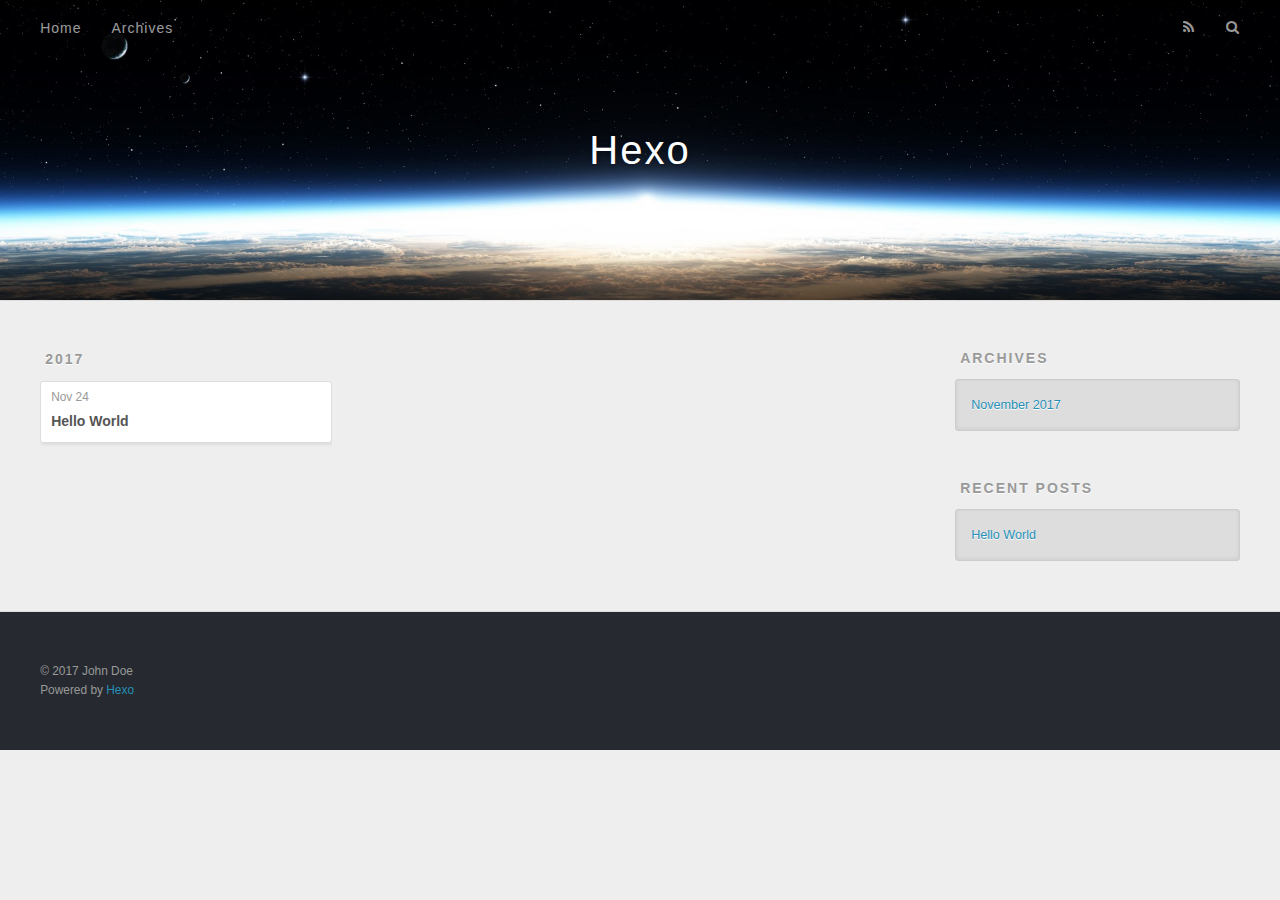
==== archives/index.html @ ae3567db "Site updated: 2017-11-24 18:32:33" ====
<!DOCTYPE html>
<html>
<head>
  <meta charset="utf-8">
  
  <title>Archives | Hexo</title>
  <meta name="viewport" content="width=device-width, initial-scale=1, maximum-scale=1">
  <meta property="og:type" content="website">
<meta property="og:title" content="Hexo">
<meta property="og:url" content="http://yoursite.com/archives/index.html">
<meta property="og:site_name" content="Hexo">
<meta name="twitter:card" content="summary">
<meta name="twitter:title" content="Hexo">
  
    <link rel="alternate" href="/atom.xml" title="Hexo" type="application/atom+xml">
  
  
    <link rel="icon" href="/favicon.png">
  
  
    <link href="//fonts.googleapis.com/css?family=Source+Code+Pro" rel="stylesheet" type="text/css">
  
  <link rel="stylesheet" href="/css/style.css">
  

</head>

<body>
  <div id="container">
    <div id="wrap">
      <header id="header">
  <div id="banner"></div>
  <div id="header-outer" class="outer">
    <div id="header-title" class="inner">
      <h1 id="logo-wrap">
        <a href="/" id="logo">Hexo</a>
      </h1>
      
    </div>
    <div id="header-inner" class="inner">
      <nav id="main-nav">
        <a id="main-nav-toggle" class="nav-icon"></a>
        
          <a class="main-nav-link" href="/">Home</a>
        
          <a class="main-nav-link" href="/archives">Archives</a>
        
      </nav>
      <nav id="sub-nav">
        
          <a id="nav-rss-link" class="nav-icon" href="/atom.xml" title="RSS Feed"></a>
        
        <a id="nav-search-btn" class="nav-icon" title="Search"></a>
      </nav>
      <div id="search-form-wrap">
        <form action="//google.com/search" method="get" accept-charset="UTF-8" class="search-form"><input type="search" name="q" class="search-form-input" placeholder="Search"><button type="submit" class="search-form-submit">&#xF002;</button><input type="hidden" name="sitesearch" value="http://yoursite.com"></form>
      </div>
    </div>
  </div>
</header>
      <div class="outer">
        <section id="main">
  
  
    
    
      
      
      <section class="archives-wrap">
        <div class="archive-year-wrap">
          <a href="/archives/2017" class="archive-year">2017</a>
        </div>
        <div class="archives">
    
    <article class="archive-article archive-type-post">
  <div class="archive-article-inner">
    <header class="archive-article-header">
      <a href="/2017/11/24/hello-world/" class="archive-article-date">
  <time datetime="2017-11-24T10:24:34.404Z" itemprop="datePublished">Nov 24</time>
</a>
      
  
    <h1 itemprop="name">
      <a class="archive-article-title" href="/2017/11/24/hello-world/">Hello World</a>
    </h1>
  

    </header>
  </div>
</article>
  
  
    </div></section>
  

</section>
        
          <aside id="sidebar">
  
    

  
    

  
    
  
    
  <div class="widget-wrap">
    <h3 class="widget-title">Archives</h3>
    <div class="widget">
      <ul class="archive-list"><li class="archive-list-item"><a class="archive-list-link" href="/archives/2017/11/">November 2017</a></li></ul>
    </div>
  </div>


  
    
  <div class="widget-wrap">
    <h3 class="widget-title">Recent Posts</h3>
    <div class="widget">
      <ul>
        
          <li>
            <a href="/2017/11/24/hello-world/">Hello World</a>
          </li>
        
      </ul>
    </div>
  </div>

  
</aside>
        
      </div>
      <footer id="footer">
  
  <div class="outer">
    <div id="footer-info" class="inner">
      &copy; 2017 John Doe<br>
      Powered by <a href="http://hexo.io/" target="_blank">Hexo</a>
    </div>
  </div>
</footer>
    </div>
    <nav id="mobile-nav">
  
    <a href="/" class="mobile-nav-link">Home</a>
  
    <a href="/archives" class="mobile-nav-link">Archives</a>
  
</nav>
    

<script src="//ajax.googleapis.com/ajax/libs/jquery/2.0.3/jquery.min.js"></script>


  <link rel="stylesheet" href="/fancybox/jquery.fancybox.css">
  <script src="/fancybox/jquery.fancybox.pack.js"></script>


<script src="/js/script.js"></script>

  </div>
</body>
</html>
---- css/style.css ----
body {
  width: 100%;
}
body:before,
body:after {
  content: "";
  display: table;
}
body:after {
  clear: both;
}
html,
body,
div,
span,
applet,
object,
iframe,
h1,
h2,
h3,
h4,
h5,
h6,
p,
blockquote,
pre,
a,
abbr,
acronym,
address,
big,
cite,
code,
del,
dfn,
em,
img,
ins,
kbd,
q,
s,
samp,
small,
strike,
strong,
sub,
sup,
tt,
var,
dl,
dt,
dd,
ol,
ul,
li,
fieldset,
form,
label,
legend,
table,
caption,
tbody,
tfoot,
thead,
tr,
th,
td {
  margin: 0;
  padding: 0;
  border: 0;
  outline: 0;
  font-weight: inherit;
  font-style: inherit;
  font-family: inherit;
  font-size: 100%;
  vertical-align: baseline;
}
body {
  line-height: 1;
  color: #000;
  background: #fff;
}
ol,
ul {
  list-style: none;
}
table {
  border-collapse: separate;
  border-spacing: 0;
  vertical-align: middle;
}
caption,
th,
td {
  text-align: left;
  font-weight: normal;
  vertical-align: middle;
}
a img {
  border: none;
}
input,
button {
  margin: 0;
  padding: 0;
}
input::-moz-focus-inner,
button::-moz-focus-inner {
  border: 0;
  padding: 0;
}
@font-face {
  font-family: FontAwesome;
  font-style: normal;
  font-weight: normal;
  src: url("fonts/fontawesome-webfont.eot?v=#4.0.3");
  src: url("fonts/fontawesome-webfont.eot?#iefix&v=#4.0.3") format("embedded-opentype"), url("fonts/fontawesome-webfont.woff?v=#4.0.3") format("woff"), url("fonts/fontawesome-webfont.ttf?v=#4.0.3") format("truetype"), url("fonts/fontawesome-webfont.svg#fontawesomeregular?v=#4.0.3") format("svg");
}
html,
body,
#container {
  height: 100%;
}
body {
  background: #eee;
  font: 14px "Helvetica Neue", Helvetica, Arial, sans-serif;
  -webkit-text-size-adjust: 100%;
}
.outer {
  max-width: 1220px;
  margin: 0 auto;
  padding: 0 20px;
}
.outer:before,
.outer:after {
  content: "";
  display: table;
}
.outer:after {
  clear: both;
}
.inner {
  display: inline;
  float: left;
  width: 98.33333333333333%;
  margin: 0 0.833333333333333%;
}
.left,
.alignleft {
  float: left;
}
.right,
.alignright {
  float: right;
}
.clear {
  clear: both;
}
#container {
  position: relative;
}
.mobile-nav-on {
  overflow: hidden;
}
#wrap {
  height: 100%;
  width: 100%;
  position: absolute;
  top: 0;
  left: 0;
  -webkit-transition: 0.2s ease-out;
  -moz-transition: 0.2s ease-out;
  -ms-transition: 0.2s ease-out;
  transition: 0.2s ease-out;
  z-index: 1;
  background: #eee;
}
.mobile-nav-on #wrap {
  left: 280px;
}
@media screen and (min-width: 768px) {
  #main {
    display: inline;
    float: left;
    width: 73.33333333333333%;
    margin: 0 0.833333333333333%;
  }
}
.article-date,
.article-category-link,
.archive-year,
.widget-title {
  text-decoration: none;
  text-transform: uppercase;
  letter-spacing: 2px;
  color: #999;
  margin-bottom: 1em;
  margin-left: 5px;
  line-height: 1em;
  text-shadow: 0 1px #fff;
  font-weight: bold;
}
.article-inner,
.archive-article-inner {
  background: #fff;
  -webkit-box-shadow: 1px 2px 3px #ddd;
  box-shadow: 1px 2px 3px #ddd;
  border: 1px solid #ddd;
  border-radius: 3px;
}
.article-entry h1,
.widget h1 {
  font-size: 2em;
}
.article-entry h2,
.widget h2 {
  font-size: 1.5em;
}
.article-entry h3,
.widget h3 {
  font-size: 1.3em;
}
.article-entry h4,
.widget h4 {
  font-size: 1.2em;
}
.article-entry h5,
.widget h5 {
  font-size: 1em;
}
.article-entry h6,
.widget h6 {
  font-size: 1em;
  color: #999;
}
.article-entry hr,
.widget hr {
  border: 1px dashed #ddd;
}
.article-entry strong,
.widget strong {
  font-weight: bold;
}
.article-entry em,
.widget em,
.article-entry cite,
.widget cite {
  font-style: italic;
}
.article-entry sup,
.widget sup,
.article-entry sub,
.widget sub {
  font-size: 0.75em;
  line-height: 0;
  position: relative;
  vertical-align: baseline;
}
.article-entry sup,
.widget sup {
  top: -0.5em;
}
.article-entry sub,
.widget sub {
  bottom: -0.2em;
}
.article-entry small,
.widget small {
  font-size: 0.85em;
}
.article-entry acronym,
.widget acronym,
.article-entry abbr,
.widget abbr {
  border-bottom: 1px dotted;
}
.article-entry ul,
.widget ul,
.article-entry ol,
.widget ol,
.article-entry dl,
.widget dl {
  margin: 0 20px;
  line-height: 1.6em;
}
.article-entry ul ul,
.widget ul ul,
.article-entry ol ul,
.widget ol ul,
.article-entry ul ol,
.widget ul ol,
.article-entry ol ol,
.widget ol ol {
  margin-top: 0;
  margin-bottom: 0;
}
.article-entry ul,
.widget ul {
  list-style: disc;
}
.article-entry ol,
.widget ol {
  list-style: decimal;
}
.article-entry dt,
.widget dt {
  font-weight: bold;
}
#header {
  height: 300px;
  position: relative;
  border-bottom: 1px solid #ddd;
}
#header:before,
#header:after {
  content: "";
  position: absolute;
  left: 0;
  right: 0;
  height: 40px;
}
#header:before {
  top: 0;
  background: -webkit-linear-gradient(rgba(0,0,0,0.2), transparent);
  background: -moz-linear-gradient(rgba(0,0,0,0.2), transparent);
  background: -ms-linear-gradient(rgba(0,0,0,0.2), transparent);
  background: linear-gradient(rgba(0,0,0,0.2), transparent);
}
#header:after {
  bottom: 0;
  background: -webkit-linear-gradient(transparent, rgba(0,0,0,0.2));
  background: -moz-linear-gradient(transparent, rgba(0,0,0,0.2));
  background: -ms-linear-gradient(transparent, rgba(0,0,0,0.2));
  background: linear-gradient(transparent, rgba(0,0,0,0.2));
}
#header-outer {
  height: 100%;
  position: relative;
}
#header-inner {
  position: relative;
  overflow: hidden;
}
#banner {
  position: absolute;
  top: 0;
  left: 0;
  width: 100%;
  height: 100%;
  background: url("images/banner.jpg") center #000;
  -webkit-background-size: cover;
  -moz-background-size: cover;
  background-size: cover;
  z-index: -1;
}
#header-title {
  text-align: center;
  height: 40px;
  position: absolute;
  top: 50%;
  left: 0;
  margin-top: -20px;
}
#logo,
#subtitle {
  text-decoration: none;
  color: #fff;
  font-weight: 300;
  text-shadow: 0 1px 4px rgba(0,0,0,0.3);
}
#logo {
  font-size: 40px;
  line-height: 40px;
  letter-spacing: 2px;
}
#subtitle {
  font-size: 16px;
  line-height: 16px;
  letter-spacing: 1px;
}
#subtitle-wrap {
  margin-top: 16px;
}
#main-nav {
  float: left;
  margin-left: -15px;
}
.nav-icon,
.main-nav-link {
  float: left;
  color: #fff;
  opacity: 0.6;
  text-decoration: none;
  text-shadow: 0 1px rgba(0,0,0,0.2);
  -webkit-transition: opacity 0.2s;
  -moz-transition: opacity 0.2s;
  -ms-transition: opacity 0.2s;
  transition: opacity 0.2s;
  display: block;
  padding: 20px 15px;
}
.nav-icon:hover,
.main-nav-link:hover {
  opacity: 1;
}
.nav-icon {
  font-family: FontAwesome;
  text-align: center;
  font-size: 14px;
  width: 14px;
  height: 14px;
  padding: 20px 15px;
  position: relative;
  cursor: pointer;
}
.main-nav-link {
  font-weight: 300;
  letter-spacing: 1px;
}
@media screen and (max-width: 479px) {
  .main-nav-link {
    display: none;
  }
}
#main-nav-toggle {
  display: none;
}
#main-nav-toggle:before {
  content: "\f0c9";
}
@media screen and (max-width: 479px) {
  #main-nav-toggle {
    display: block;
  }
}
#sub-nav {
  float: right;
  margin-right: -15px;
}
#nav-rss-link:before {
  content: "\f09e";
}
#nav-search-btn:before {
  content: "\f002";
}
#search-form-wrap {
  position: absolute;
  top: 15px;
  width: 150px;
  height: 30px;
  right: -150px;
  opacity: 0;
  -webkit-transition: 0.2s ease-out;
  -moz-transition: 0.2s ease-out;
  -ms-transition: 0.2s ease-out;
  transition: 0.2s ease-out;
}
#search-form-wrap.on {
  opacity: 1;
  right: 0;
}
@media screen and (max-width: 479px) {
  #search-form-wrap {
    width: 100%;
    right: -100%;
  }
}
.search-form {
  position: absolute;
  top: 0;
  left: 0;
  right: 0;
  background: #fff;
  padding: 5px 15px;
  border-radius: 15px;
  -webkit-box-shadow: 0 0 10px rgba(0,0,0,0.3);
  box-shadow: 0 0 10px rgba(0,0,0,0.3);
}
.search-form-input {
  border: none;
  background: none;
  color: #555;
  width: 100%;
  font: 13px "Helvetica Neue", Helvetica, Arial, sans-serif;
  outline: none;
}
.search-form-input::-webkit-search-results-decoration,
.search-form-input::-webkit-search-cancel-button {
  -webkit-appearance: none;
}
.search-form-submit {
  position: absolute;
  top: 50%;
  right: 10px;
  margin-top: -7px;
  font: 13px FontAwesome;
  border: none;
  background: none;
  color: #bbb;
  cursor: pointer;
}
.search-form-submit:hover,
.search-form-submit:focus {
  color: #777;
}
.article {
  margin: 50px 0;
}
.article-inner {
  overflow: hidden;
}
.article-meta:before,
.article-meta:after {
  content: "";
  display: table;
}
.article-meta:after {
  clear: both;
}
.article-date {
  float: left;
}
.article-category {
  float: left;
  line-height: 1em;
  color: #ccc;
  text-shadow: 0 1px #fff;
  margin-left: 8px;
}
.article-category:before {
  content: "\2022";
}
.article-category-link {
  margin: 0 12px 1em;
}
.article-header {
  padding: 20px 20px 0;
}
.article-title {
  text-decoration: none;
  font-size: 2em;
  font-weight: bold;
  color: #555;
  line-height: 1.1em;
  -webkit-transition: color 0.2s;
  -moz-transition: color 0.2s;
  -ms-transition: color 0.2s;
  transition: color 0.2s;
}
a.article-title:hover {
  color: #258fb8;
}
.article-entry {
  color: #555;
  padding: 0 20px;
}
.article-entry:before,
.article-entry:after {
  content: "";
  display: table;
}
.article-entry:after {
  clear: both;
}
.article-entry p,
.article-entry table {
  line-height: 1.6em;
  margin: 1.6em 0;
}
.article-entry h1,
.article-entry h2,
.article-entry h3,
.article-entry h4,
.article-entry h5,
.article-entry h6 {
  font-weight: bold;
}
.article-entry h1,
.article-entry h2,
.article-entry h3,
.article-entry h4,
.article-entry h5,
.article-entry h6 {
  line-height: 1.1em;
  margin: 1.1em 0;
}
.article-entry a {
  color: #258fb8;
  text-decoration: none;
}
.article-entry a:hover {
  text-decoration: underline;
}
.article-entry ul,
.article-entry ol,
.article-entry dl {
  margin-top: 1.6em;
  margin-bottom: 1.6em;
}
.article-entry img,
.article-entry video {
  max-width: 100%;
  height: auto;
  display: block;
  margin: auto;
}
.article-entry iframe {
  border: none;
}
.article-entry table {
  width: 100%;
  border-collapse: collapse;
  border-spacing: 0;
}
.article-entry th {
  font-weight: bold;
  border-bottom: 3px solid #ddd;
  padding-bottom: 0.5em;
}
.article-entry td {
  border-bottom: 1px solid #ddd;
  padding: 10px 0;
}
.article-entry blockquote {
  font-family: Georgia, "Times New Roman", serif;
  font-size: 1.4em;
  margin: 1.6em 20px;
  text-align: center;
}
.article-entry blockquote footer {
  font-size: 14px;
  margin: 1.6em 0;
  font-family: "Helvetica Neue", Helvetica, Arial, sans-serif;
}
.article-entry blockquote footer cite:before {
  content: "—";
  padding: 0 0.5em;
}
.article-entry .pullquote {
  text-align: left;
  width: 45%;
  margin: 0;
}
.article-entry .pullquote.left {
  margin-left: 0.5em;
  margin-right: 1em;
}
.article-entry .pullquote.right {
  margin-right: 0.5em;
  margin-left: 1em;
}
.article-entry .caption {
  color: #999;
  display: block;
  font-size: 0.9em;
  margin-top: 0.5em;
  position: relative;
  text-align: center;
}
.article-entry .video-container {
  position: relative;
  padding-top: 56.25%;
  height: 0;
  overflow: hidden;
}
.article-entry .video-container iframe,
.article-entry .video-container object,
.article-entry .video-container embed {
  position: absolute;
  top: 0;
  left: 0;
  width: 100%;
  height: 100%;
  margin-top: 0;
}
.article-more-link a {
  display: inline-block;
  line-height: 1em;
  padding: 6px 15px;
  border-radius: 15px;
  background: #eee;
  color: #999;
  text-shadow: 0 1px #fff;
  text-decoration: none;
}
.article-more-link a:hover {
  background: #258fb8;
  color: #fff;
  text-decoration: none;
  text-shadow: 0 1px #1e7293;
}
.article-footer {
  font-size: 0.85em;
  line-height: 1.6em;
  border-top: 1px solid #ddd;
  padding-top: 1.6em;
  margin: 0 20px 20px;
}
.article-footer:before,
.article-footer:after {
  content: "";
  display: table;
}
.article-footer:after {
  clear: both;
}
.article-footer a {
  color: #999;
  text-decoration: none;
}
.article-footer a:hover {
  color: #555;
}
.article-tag-list-item {
  float: left;
  margin-right: 10px;
}
.article-tag-list-link:before {
  content: "#";
}
.article-comment-link {
  float: right;
}
.article-comment-link:before {
  content: "\f075";
  font-family: FontAwesome;
  padding-right: 8px;
}
.article-share-link {
  cursor: pointer;
  float: right;
  margin-left: 20px;
}
.article-share-link:before {
  content: "\f064";
  font-family: FontAwesome;
  padding-right: 6px;
}
#article-nav {
  position: relative;
}
#article-nav:before,
#article-nav:after {
  content: "";
  display: table;
}
#article-nav:after {
  clear: both;
}
@media screen and (min-width: 768px) {
  #article-nav {
    margin: 50px 0;
  }
  #article-nav:before {
    width: 8px;
    height: 8px;
    position: absolute;
    top: 50%;
    left: 50%;
    margin-top: -4px;
    margin-left: -4px;
    content: "";
    border-radius: 50%;
    background: #ddd;
    -webkit-box-shadow: 0 1px 2px #fff;
    box-shadow: 0 1px 2px #fff;
  }
}
.article-nav-link-wrap {
  text-decoration: none;
  text-shadow: 0 1px #fff;
  color: #999;
  -webkit-box-sizing: border-box;
  -moz-box-sizing: border-box;
  box-sizing: border-box;
  margin-top: 50px;
  text-align: center;
  display: block;
}
.article-nav-link-wrap:hover {
  color: #555;
}
@media screen and (min-width: 768px) {
  .article-nav-link-wrap {
    width: 50%;
    margin-top: 0;
  }
}
@media screen and (min-width: 768px) {
  #article-nav-newer {
    float: left;
    text-align: right;
    padding-right: 20px;
  }
}
@media screen and (min-width: 768px) {
  #article-nav-older {
    float: right;
    text-align: left;
    padding-left: 20px;
  }
}
.article-nav-caption {
  text-transform: uppercase;
  letter-spacing: 2px;
  color: #ddd;
  line-height: 1em;
  font-weight: bold;
}
#article-nav-newer .article-nav-caption {
  margin-right: -2px;
}
.article-nav-title {
  font-size: 0.85em;
  line-height: 1.6em;
  margin-top: 0.5em;
}
.article-share-box {
  position: absolute;
  display: none;
  background: #fff;
  -webkit-box-shadow: 1px 2px 10px rgba(0,0,0,0.2);
  box-shadow: 1px 2px 10px rgba(0,0,0,0.2);
  border-radius: 3px;
  margin-left: -145px;
  overflow: hidden;
  z-index: 1;
}
.article-share-box.on {
  display: block;
}
.article-share-input {
  width: 100%;
  background: none;
  -webkit-box-sizing: border-box;
  -moz-box-sizing: border-box;
  box-sizing: border-box;
  font: 14px "Helvetica Neue", Helvetica, Arial, sans-serif;
  padding: 0 15px;
  color: #555;
  outline: none;
  border: 1px solid #ddd;
  border-radius: 3px 3px 0 0;
  height: 36px;
  line-height: 36px;
}
.article-share-links {
  background: #eee;
}
.article-share-links:before,
.article-share-links:after {
  content: "";
  display: table;
}
.article-share-links:after {
  clear: both;
}
.article-share-twitter,
.article-share-facebook,
.article-share-pinterest,
.article-share-google {
  width: 50px;
  height: 36px;
  display: block;
  float: left;
  position: relative;
  color: #999;
  text-shadow: 0 1px #fff;
}
.article-share-twitter:before,
.article-share-facebook:before,
.article-share-pinterest:before,
.article-share-google:before {
  font-size: 20px;
  font-family: FontAwesome;
  width: 20px;
  height: 20px;
  position: absolute;
  top: 50%;
  left: 50%;
  margin-top: -10px;
  margin-left: -10px;
  text-align: center;
}
.article-share-twitter:hover,
.article-share-facebook:hover,
.article-share-pinterest:hover,
.article-share-google:hover {
  color: #fff;
}
.article-share-twitter:before {
  content: "\f099";
}
.article-share-twitter:hover {
  background: #00aced;
  text-shadow: 0 1px #008abe;
}
.article-share-facebook:before {
  content: "\f09a";
}
.article-share-facebook:hover {
  background: #3b5998;
  text-shadow: 0 1px #2f477a;
}
.article-share-pinterest:before {
  content: "\f0d2";
}
.article-share-pinterest:hover {
  background: #cb2027;
  text-shadow: 0 1px #a21a1f;
}
.article-share-google:before {
  content: "\f0d5";
}
.article-share-google:hover {
  background: #dd4b39;
  text-shadow: 0 1px #be3221;
}
.article-gallery {
  background: #000;
  position: relative;
}
.article-gallery-photos {
  position: relative;
  overflow: hidden;
}
.article-gallery-img {
  display: none;
  max-width: 100%;
}
.article-gallery-img:first-child {
  display: block;
}
.article-gallery-img.loaded {
  position: absolute;
  display: block;
}
.article-gallery-img img {
  display: block;
  max-width: 100%;
  margin: 0 auto;
}
#comments {
  background: #fff;
  -webkit-box-shadow: 1px 2px 3px #ddd;
  box-shadow: 1px 2px 3px #ddd;
  padding: 20px;
  border: 1px solid #ddd;
  border-radius: 3px;
  margin: 50px 0;
}
#comments a {
  color: #258fb8;
}
.archives-wrap {
  margin: 50px 0;
}
.archives:before,
.archives:after {
  content: "";
  display: table;
}
.archives:after {
  clear: both;
}
.archive-year-wrap {
  margin-bottom: 1em;
}
.archives {
  -webkit-column-gap: 10px;
  -moz-column-gap: 10px;
  column-gap: 10px;
}
@media screen and (min-width: 480px) and (max-width: 767px) {
  .archives {
    -webkit-column-count: 2;
    -moz-column-count: 2;
    column-count: 2;
  }
}
@media screen and (min-width: 768px) {
  .archives {
    -webkit-column-count: 3;
    -moz-column-count: 3;
    column-count: 3;
  }
}
.archive-article {
  -webkit-column-break-inside: avoid;
  page-break-inside: avoid;
  overflow: hidden;
  break-inside: avoid-column;
}
.archive-article-inner {
  padding: 10px;
  margin-bottom: 15px;
}
.archive-article-title {
  text-decoration: none;
  font-weight: bold;
  color: #555;
  -webkit-transition: color 0.2s;
  -moz-transition: color 0.2s;
  -ms-transition: color 0.2s;
  transition: color 0.2s;
  line-height: 1.6em;
}
.archive-article-title:hover {
  color: #258fb8;
}
.archive-article-footer {
  margin-top: 1em;
}
.archive-article-date {
  color: #999;
  text-decoration: none;
  font-size: 0.85em;
  line-height: 1em;
  margin-bottom: 0.5em;
  display: block;
}
#page-nav {
  margin: 50px auto;
  background: #fff;
  -webkit-box-shadow: 1px 2px 3px #ddd;
  box-shadow: 1px 2px 3px #ddd;
  border: 1px solid #ddd;
  border-radius: 3px;
  text-align: center;
  color: #999;
  overflow: hidden;
}
#page-nav:before,
#page-nav:after {
  content: "";
  display: table;
}
#page-nav:after {
  clear: both;
}
#page-nav a,
#page-nav span {
  padding: 10px 20px;
  line-height: 1;
  height: 2ex;
}
#page-nav a {
  color: #999;
  text-decoration: none;
}
#page-nav a:hover {
  background: #999;
  color: #fff;
}
#page-nav .prev {
  float: left;
}
#page-nav .next {
  float: right;
}
#page-nav .page-number {
  display: inline-block;
}
@media screen and (max-width: 479px) {
  #page-nav .page-number {
    display: none;
  }
}
#page-nav .current {
  color: #555;
  font-weight: bold;
}
#page-nav .space {
  color: #ddd;
}
#footer {
  background: #262a30;
  padding: 50px 0;
  border-top: 1px solid #ddd;
  color: #999;
}
#footer a {
  color: #258fb8;
  text-decoration: none;
}
#footer a:hover {
  text-decoration: underline;
}
#footer-info {
  line-height: 1.6em;
  font-size: 0.85em;
}
.article-entry pre,
.article-entry .highlight {
  background: #2d2d2d;
  margin: 0 -20px;
  padding: 15px 20px;
  border-style: solid;
  border-color: #ddd;
  border-width: 1px 0;
  overflow: auto;
  color: #ccc;
  line-height: 22.400000000000002px;
}
.article-entry .highlight .gutter pre,
.article-entry .gist .gist-file .gist-data .line-numbers {
  color: #666;
  font-size: 0.85em;
}
.article-entry pre,
.article-entry code {
  font-family: "Source Code Pro", Consolas, Monaco, Menlo, Consolas, monospace;
}
.article-entry code {
  background: #eee;
  text-shadow: 0 1px #fff;
  padding: 0 0.3em;
}
.article-entry pre code {
  background: none;
  text-shadow: none;
  padding: 0;
}
.article-entry .highlight pre {
  border: none;
  margin: 0;
  padding: 0;
}
.article-entry .highlight table {
  margin: 0;
  width: auto;
}
.article-entry .highlight td {
  border: none;
  padding: 0;
}
.article-entry .highlight figcaption {
  font-size: 0.85em;
  color: #999;
  line-height: 1em;
  margin-bottom: 1em;
}
.article-entry .highlight figcaption:before,
.article-entry .highlight figcaption:after {
  content: "";
  display: table;
}
.article-entry .highlight figcaption:after {
  clear: both;
}
.article-entry .highlight figcaption a {
  float: right;
}
.article-entry .highlight .gutter pre {
  text-align: right;
  padding-right: 20px;
}
.article-entry .highlight .line {
  height: 22.400000000000002px;
}
.article-entry .highlight .line.marked {
  background: #515151;
}
.article-entry .gist {
  margin: 0 -20px;
  border-style: solid;
  border-color: #ddd;
  border-width: 1px 0;
  background: #2d2d2d;
  padding: 15px 20px 15px 0;
}
.article-entry .gist .gist-file {
  border: none;
  font-family: "Source Code Pro", Consolas, Monaco, Menlo, Consolas, monospace;
  margin: 0;
}
.article-entry .gist .gist-file .gist-data {
  background: none;
  border: none;
}
.article-entry .gist .gist-file .gist-data .line-numbers {
  background: none;
  border: none;
  padding: 0 20px 0 0;
}
.article-entry .gist .gist-file .gist-data .line-data {
  padding: 0 !important;
}
.article-entry .gist .gist-file .highlight {
  margin: 0;
  padding: 0;
  border: none;
}
.article-entry .gist .gist-file .gist-meta {
  background: #2d2d2d;
  color: #999;
  font: 0.85em "Helvetica Neue", Helvetica, Arial, sans-serif;
  text-shadow: 0 0;
  padding: 0;
  margin-top: 1em;
  margin-left: 20px;
}
.article-entry .gist .gist-file .gist-meta a {
  color: #258fb8;
  font-weight: normal;
}
.article-entry .gist .gist-file .gist-meta a:hover {
  text-decoration: underline;
}
pre .comment,
pre .title {
  color: #999;
}
pre .variable,
pre .attribute,
pre .tag,
pre .regexp,
pre .ruby .constant,
pre .xml .tag .title,
pre .xml .pi,
pre .xml .doctype,
pre .html .doctype,
pre .css .id,
pre .css .class,
pre .css .pseudo {
  color: #f2777a;
}
pre .number,
pre .preprocessor,
pre .built_in,
pre .literal,
pre .params,
pre .constant {
  color: #f99157;
}
pre .class,
pre .ruby .class .title,
pre .css .rules .attribute {
  color: #9c9;
}
pre .string,
pre .value,
pre .inheritance,
pre .header,
pre .ruby .symbol,
pre .xml .cdata {
  color: #9c9;
}
pre .css .hexcolor {
  color: #6cc;
}
pre .function,
pre .python .decorator,
pre .python .title,
pre .ruby .function .title,
pre .ruby .title .keyword,
pre .perl .sub,
pre .javascript .title,
pre .coffeescript .title {
  color: #69c;
}
pre .keyword,
pre .javascript .function {
  color: #c9c;
}
@media screen and (max-width: 479px) {
  #mobile-nav {
    position: absolute;
    top: 0;
    left: 0;
    width: 280px;
    height: 100%;
    background: #191919;
    border-right: 1px solid #fff;
  }
}
@media screen and (max-width: 479px) {
  .mobile-nav-link {
    display: block;
    color: #999;
    text-decoration: none;
    padding: 15px 20px;
    font-weight: bold;
  }
  .mobile-nav-link:hover {
    color: #fff;
  }
}
@media screen and (min-width: 768px) {
  #sidebar {
    display: inline;
    float: left;
    width: 23.333333333333332%;
    margin: 0 0.833333333333333%;
  }
}
.widget-wrap {
  margin: 50px 0;
}
.widget {
  color: #777;
  text-shadow: 0 1px #fff;
  background: #ddd;
  -webkit-box-shadow: 0 -1px 4px #ccc inset;
  box-shadow: 0 -1px 4px #ccc inset;
  border: 1px solid #ccc;
  padding: 15px;
  border-radius: 3px;
}
.widget a {
  color: #258fb8;
  text-decoration: none;
}
.widget a:hover {
  text-decoration: underline;
}
.widget ul ul,
.widget ol ul,
.widget dl ul,
.widget ul ol,
.widget ol ol,
.widget dl ol,
.widget ul dl,
.widget ol dl,
.widget dl dl {
  margin-left: 15px;
  list-style: disc;
}
.widget {
  line-height: 1.6em;
  word-wrap: break-word;
  font-size: 0.9em;
}
.widget ul,
.widget ol {
  list-style: none;
  margin: 0;
}
.widget ul ul,
.widget ol ul,
.widget ul ol,
.widget ol ol {
  margin: 0 20px;
}
.widget ul ul,
.widget ol ul {
  list-style: disc;
}
.widget ul ol,
.widget ol ol {
  list-style: decimal;
}
.category-list-count,
.tag-list-count,
.archive-list-count {
  padding-left: 5px;
  color: #999;
  font-size: 0.85em;
}
.category-list-count:before,
.tag-list-count:before,
.archive-list-count:before {
  content: "(";
}
.category-list-count:after,
.tag-list-count:after,
.archive-list-count:after {
  content: ")";
}
.tagcloud a {
  margin-right: 5px;
  display: inline-block;
}
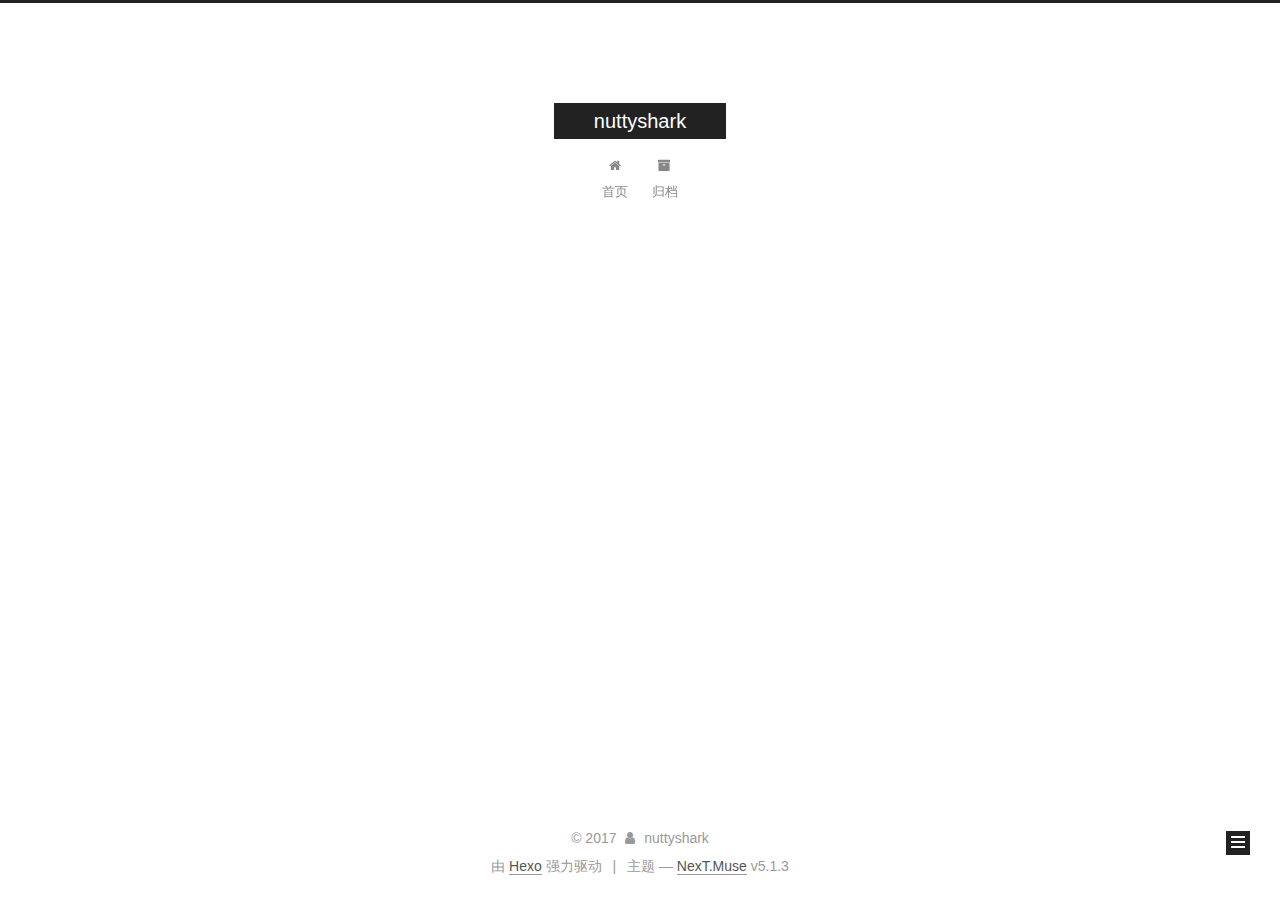
==== commit eb2448bb: "Site updated: 2017-11-25 15:20:41" ====
--- a/archives/index.html
+++ b/archives/index.html
@@ -1,166 +1,562 @@
 <!DOCTYPE html>
-<html>
+
+
+
+  
+
+
+<html class="theme-next muse use-motion" lang="zh-Hans">
 <head>
-  <meta charset="utf-8">
-  
-  <title>Archives | Hexo</title>
-  <meta name="viewport" content="width=device-width, initial-scale=1, maximum-scale=1">
-  <meta property="og:type" content="website">
-<meta property="og:title" content="Hexo">
-<meta property="og:url" content="http://yoursite.com/archives/index.html">
-<meta property="og:site_name" content="Hexo">
+  <meta charset="UTF-8"/>
+<meta http-equiv="X-UA-Compatible" content="IE=edge" />
+<meta name="viewport" content="width=device-width, initial-scale=1, maximum-scale=1"/>
+<meta name="theme-color" content="#222">
+
+
+
+
+
+
+
+
+
+<meta http-equiv="Cache-Control" content="no-transform" />
+<meta http-equiv="Cache-Control" content="no-siteapp" />
+
+
+
+
+
+
+
+
+
+
+
+
+
+
+
+
+  
+  
+  <link href="/lib/fancybox/source/jquery.fancybox.css?v=2.1.5" rel="stylesheet" type="text/css" />
+
+
+
+
+
+
+
+<link href="/lib/font-awesome/css/font-awesome.min.css?v=4.6.2" rel="stylesheet" type="text/css" />
+
+<link href="/css/main.css?v=5.1.3" rel="stylesheet" type="text/css" />
+
+
+  <link rel="apple-touch-icon" sizes="180x180" href="/images/apple-touch-icon-next.png?v=5.1.3">
+
+
+  <link rel="icon" type="image/png" sizes="32x32" href="/images/favicon-32x32-next.png?v=5.1.3">
+
+
+  <link rel="icon" type="image/png" sizes="16x16" href="/images/favicon-16x16-next.png?v=5.1.3">
+
+
+  <link rel="mask-icon" href="/images/logo.svg?v=5.1.3" color="#222">
+
+
+
+
+
+  <meta name="keywords" content="Hexo, NexT" />
+
+
+
+
+
+
+
+
+
+
+<meta property="og:type" content="website">
+<meta property="og:title" content="nuttyshark">
+<meta property="og:url" content="http://blog.clearso.com/archives/index.html">
+<meta property="og:site_name" content="nuttyshark">
+<meta property="og:locale" content="zh-Hans">
 <meta name="twitter:card" content="summary">
-<meta name="twitter:title" content="Hexo">
-  
-    <link rel="alternate" href="/atom.xml" title="Hexo" type="application/atom+xml">
-  
-  
-    <link rel="icon" href="/favicon.png">
-  
-  
-    <link href="//fonts.googleapis.com/css?family=Source+Code+Pro" rel="stylesheet" type="text/css">
-  
-  <link rel="stylesheet" href="/css/style.css">
-  
+<meta name="twitter:title" content="nuttyshark">
+
+
+
+<script type="text/javascript" id="hexo.configurations">
+  var NexT = window.NexT || {};
+  var CONFIG = {
+    root: '/',
+    scheme: 'Muse',
+    version: '5.1.3',
+    sidebar: {"position":"left","display":"post","offset":12,"b2t":false,"scrollpercent":false,"onmobile":false},
+    fancybox: true,
+    tabs: true,
+    motion: {"enable":true,"async":false,"transition":{"post_block":"fadeIn","post_header":"slideDownIn","post_body":"slideDownIn","coll_header":"slideLeftIn","sidebar":"slideUpIn"}},
+    duoshuo: {
+      userId: '0',
+      author: '博主'
+    },
+    algolia: {
+      applicationID: '',
+      apiKey: '',
+      indexName: '',
+      hits: {"per_page":10},
+      labels: {"input_placeholder":"Search for Posts","hits_empty":"We didn't find any results for the search: ${query}","hits_stats":"${hits} results found in ${time} ms"}
+    }
+  };
+</script>
+
+
+
+  <link rel="canonical" href="http://blog.clearso.com/archives/"/>
+
+
+
+
+
+  <title>归档 | nuttyshark</title>
+  
+
+
+
+
+
+
+
 
 </head>
 
-<body>
-  <div id="container">
-    <div id="wrap">
-      <header id="header">
-  <div id="banner"></div>
-  <div id="header-outer" class="outer">
-    <div id="header-title" class="inner">
-      <h1 id="logo-wrap">
-        <a href="/" id="logo">Hexo</a>
-      </h1>
-      
+<body itemscope itemtype="http://schema.org/WebPage" lang="zh-Hans">
+
+  
+  
+    
+  
+
+  <div class="container sidebar-position-left page-archive">
+    <div class="headband"></div>
+
+    <header id="header" class="header" itemscope itemtype="http://schema.org/WPHeader">
+      <div class="header-inner"><div class="site-brand-wrapper">
+  <div class="site-meta ">
+    
+
+    <div class="custom-logo-site-title">
+      <a href="/"  class="brand" rel="start">
+        <span class="logo-line-before"><i></i></span>
+        <span class="site-title">nuttyshark</span>
+        <span class="logo-line-after"><i></i></span>
+      </a>
     </div>
-    <div id="header-inner" class="inner">
-      <nav id="main-nav">
-        <a id="main-nav-toggle" class="nav-icon"></a>
-        
-          <a class="main-nav-link" href="/">Home</a>
-        
-          <a class="main-nav-link" href="/archives">Archives</a>
-        
-      </nav>
-      <nav id="sub-nav">
-        
-          <a id="nav-rss-link" class="nav-icon" href="/atom.xml" title="RSS Feed"></a>
-        
-        <a id="nav-search-btn" class="nav-icon" title="Search"></a>
-      </nav>
-      <div id="search-form-wrap">
-        <form action="//google.com/search" method="get" accept-charset="UTF-8" class="search-form"><input type="search" name="q" class="search-form-input" placeholder="Search"><button type="submit" class="search-form-submit">&#xF002;</button><input type="hidden" name="sitesearch" value="http://yoursite.com"></form>
+      
+        <p class="site-subtitle"></p>
+      
+  </div>
+
+  <div class="site-nav-toggle">
+    <button>
+      <span class="btn-bar"></span>
+      <span class="btn-bar"></span>
+      <span class="btn-bar"></span>
+    </button>
+  </div>
+</div>
+
+<nav class="site-nav">
+  
+
+  
+    <ul id="menu" class="menu">
+      
+        
+        <li class="menu-item menu-item-home">
+          <a href="/" rel="section">
+            
+              <i class="menu-item-icon fa fa-fw fa-home"></i> <br />
+            
+            首页
+          </a>
+        </li>
+      
+        
+        <li class="menu-item menu-item-archives">
+          <a href="/archives/" rel="section">
+            
+              <i class="menu-item-icon fa fa-fw fa-archive"></i> <br />
+            
+            归档
+          </a>
+        </li>
+      
+
+      
+    </ul>
+  
+
+  
+</nav>
+
+
+
+ </div>
+    </header>
+
+    <main id="main" class="main">
+      <div class="main-inner">
+        <div class="content-wrap">
+          <div id="content" class="content">
+            
+
+  
+  
+  
+  <div class="post-block archive">
+    <div id="posts" class="posts-collapse">
+      <span class="archive-move-on"></span>
+
+      <span class="archive-page-counter">
+        
+        
+        
+          
+        
+        嗯..! 目前共计 1 篇日志。 继续努力。
+      </span>
+
+      
+
+        
+        
+        
+
+        
+          
+          <div class="collection-title">
+            <h1 class="archive-year" id="archive-year-2017">2017</h1>
+          </div>
+        
+        
+
+        
+
+  <article class="post post-type-normal" itemscope itemtype="http://schema.org/Article">
+    <header class="post-header">
+
+      <h2 class="post-title">
+        
+            <a class="post-title-link" href="/2017/11/25/flint设计-多任务调度/" itemprop="url">
+              
+                <span itemprop="name">flint设计---多任务调度</span>
+              
+            </a>
+        
+      </h2>
+
+      <div class="post-meta">
+        <time class="post-time" itemprop="dateCreated"
+              datetime="2017-11-25T09:15:27+08:00"
+              content="2017-11-25" >
+          11-25
+        </time>
       </div>
+
+    </header>
+  </article>
+
+
+
+      
+
     </div>
   </div>
-</header>
-      <div class="outer">
-        <section id="main">
-  
-  
-    
-    
-      
-      
-      <section class="archives-wrap">
-        <div class="archive-year-wrap">
-          <a href="/archives/2017" class="archive-year">2017</a>
+  
+  
+  
+
+  
+
+
+
+          </div>
+          
+
+
+          
+
         </div>
-        <div class="archives">
-    
-    <article class="archive-article archive-type-post">
-  <div class="archive-article-inner">
-    <header class="archive-article-header">
-      <a href="/2017/11/24/hello-world/" class="archive-article-date">
-  <time datetime="2017-11-24T10:24:34.404Z" itemprop="datePublished">Nov 24</time>
-</a>
-      
-  
-    <h1 itemprop="name">
-      <a class="archive-article-title" href="/2017/11/24/hello-world/">Hello World</a>
-    </h1>
-  
-
-    </header>
-  </div>
-</article>
-  
-  
-    </div></section>
-  
-
-</section>
-        
-          <aside id="sidebar">
-  
-    
-
-  
-    
-
-  
-    
-  
-    
-  <div class="widget-wrap">
-    <h3 class="widget-title">Archives</h3>
-    <div class="widget">
-      <ul class="archive-list"><li class="archive-list-item"><a class="archive-list-link" href="/archives/2017/11/">November 2017</a></li></ul>
+        
+          
+  
+  <div class="sidebar-toggle">
+    <div class="sidebar-toggle-line-wrap">
+      <span class="sidebar-toggle-line sidebar-toggle-line-first"></span>
+      <span class="sidebar-toggle-line sidebar-toggle-line-middle"></span>
+      <span class="sidebar-toggle-line sidebar-toggle-line-last"></span>
     </div>
   </div>
 
-
-  
+  <aside id="sidebar" class="sidebar">
     
-  <div class="widget-wrap">
-    <h3 class="widget-title">Recent Posts</h3>
-    <div class="widget">
-      <ul>
-        
-          <li>
-            <a href="/2017/11/24/hello-world/">Hello World</a>
-          </li>
-        
-      </ul>
+    <div class="sidebar-inner">
+
+      
+
+      
+
+      <section class="site-overview-wrap sidebar-panel sidebar-panel-active">
+        <div class="site-overview">
+          <div class="site-author motion-element" itemprop="author" itemscope itemtype="http://schema.org/Person">
+            
+              <p class="site-author-name" itemprop="name">nuttyshark</p>
+              <p class="site-description motion-element" itemprop="description"></p>
+          </div>
+
+          <nav class="site-state motion-element">
+
+            
+              <div class="site-state-item site-state-posts">
+              
+                <a href="/archives/">
+              
+                  <span class="site-state-item-count">1</span>
+                  <span class="site-state-item-name">日志</span>
+                </a>
+              </div>
+            
+
+            
+
+            
+              
+              
+              <div class="site-state-item site-state-tags">
+                
+                  <span class="site-state-item-count">1</span>
+                  <span class="site-state-item-name">标签</span>
+                
+              </div>
+            
+
+          </nav>
+
+          
+
+          <div class="links-of-author motion-element">
+            
+          </div>
+
+          
+          
+
+          
+          
+
+          
+
+        </div>
+      </section>
+
+      
+
+      
+
     </div>
+  </aside>
+
+
+        
+      </div>
+    </main>
+
+    <footer id="footer" class="footer">
+      <div class="footer-inner">
+        <div class="copyright">&copy; <span itemprop="copyrightYear">2017</span>
+  <span class="with-love">
+    <i class="fa fa-user"></i>
+  </span>
+  <span class="author" itemprop="copyrightHolder">nuttyshark</span>
+
+  
+</div>
+
+
+  <div class="powered-by">由 <a class="theme-link" target="_blank" href="https://hexo.io">Hexo</a> 强力驱动</div>
+
+
+
+  <span class="post-meta-divider">|</span>
+
+
+
+  <div class="theme-info">主题 &mdash; <a class="theme-link" target="_blank" href="https://github.com/iissnan/hexo-theme-next">NexT.Muse</a> v5.1.3</div>
+
+
+
+
+        
+
+
+
+
+
+
+
+        
+      </div>
+    </footer>
+
+    
+      <div class="back-to-top">
+        <i class="fa fa-arrow-up"></i>
+        
+      </div>
+    
+
+    
+
   </div>
 
   
-</aside>
-        
-      </div>
-      <footer id="footer">
-  
-  <div class="outer">
-    <div id="footer-info" class="inner">
-      &copy; 2017 John Doe<br>
-      Powered by <a href="http://hexo.io/" target="_blank">Hexo</a>
-    </div>
-  </div>
-</footer>
-    </div>
-    <nav id="mobile-nav">
-  
-    <a href="/" class="mobile-nav-link">Home</a>
-  
-    <a href="/archives" class="mobile-nav-link">Archives</a>
-  
-</nav>
-    
-
-<script src="//ajax.googleapis.com/ajax/libs/jquery/2.0.3/jquery.min.js"></script>
-
-
-  <link rel="stylesheet" href="/fancybox/jquery.fancybox.css">
-  <script src="/fancybox/jquery.fancybox.pack.js"></script>
-
-
-<script src="/js/script.js"></script>
-
-  </div>
+
+<script type="text/javascript">
+  if (Object.prototype.toString.call(window.Promise) !== '[object Function]') {
+    window.Promise = null;
+  }
+</script>
+
+
+
+
+
+
+
+
+
+  
+
+
+
+
+
+
+
+
+
+
+
+
+  
+  
+    <script type="text/javascript" src="/lib/jquery/index.js?v=2.1.3"></script>
+  
+
+  
+  
+    <script type="text/javascript" src="/lib/fastclick/lib/fastclick.min.js?v=1.0.6"></script>
+  
+
+  
+  
+    <script type="text/javascript" src="/lib/jquery_lazyload/jquery.lazyload.js?v=1.9.7"></script>
+  
+
+  
+  
+    <script type="text/javascript" src="/lib/velocity/velocity.min.js?v=1.2.1"></script>
+  
+
+  
+  
+    <script type="text/javascript" src="/lib/velocity/velocity.ui.min.js?v=1.2.1"></script>
+  
+
+  
+  
+    <script type="text/javascript" src="/lib/fancybox/source/jquery.fancybox.pack.js?v=2.1.5"></script>
+  
+
+
+  
+
+
+  <script type="text/javascript" src="/js/src/utils.js?v=5.1.3"></script>
+
+  <script type="text/javascript" src="/js/src/motion.js?v=5.1.3"></script>
+
+
+
+  
+  
+
+  
+
+  
+
+
+  <script type="text/javascript" src="/js/src/bootstrap.js?v=5.1.3"></script>
+
+
+
+  
+
+
+  
+
+
+
+
+	
+
+
+
+
+
+  
+
+
+
+
+
+  
+
+
+
+
+
+
+
+
+
+
+
+
+  
+
+
+
+
+
+  
+
+  
+
+  
+
+  
+  
+
+  
+
+  
+
+  
+
 </body>
-</html>+</html>
--- a/css/main.css
+++ b/css/main.css
@@ -0,0 +1,2661 @@
+/* normalize.css v3.0.2 | MIT License | git.io/normalize */
+html {
+  font-family: sans-serif; /* 1 */
+  -ms-text-size-adjust: 100%; /* 2 */
+  -webkit-text-size-adjust: 100%; /* 2 */
+}
+body {
+  margin: 0;
+}
+article,
+aside,
+details,
+figcaption,
+figure,
+footer,
+header,
+hgroup,
+main,
+menu,
+nav,
+section,
+summary {
+  display: block;
+}
+audio,
+canvas,
+progress,
+video {
+  display: inline-block; /* 1 */
+  vertical-align: baseline; /* 2 */
+}
+audio:not([controls]) {
+  display: none;
+  height: 0;
+}
+[hidden],
+template {
+  display: none;
+}
+a {
+  background-color: transparent;
+}
+a:active,
+a:hover {
+  outline: 0;
+}
+abbr[title] {
+  border-bottom: 1px dotted;
+}
+b,
+strong {
+  font-weight: bold;
+}
+dfn {
+  font-style: italic;
+}
+h1 {
+  font-size: 2em;
+  margin: 0.67em 0;
+}
+mark {
+  background: #ff0;
+  color: #000;
+}
+small {
+  font-size: 80%;
+}
+sub,
+sup {
+  font-size: 75%;
+  line-height: 0;
+  position: relative;
+  vertical-align: baseline;
+}
+sup {
+  top: -0.5em;
+}
+sub {
+  bottom: -0.25em;
+}
+img {
+  border: 0;
+}
+svg:not(:root) {
+  overflow: hidden;
+}
+figure {
+  margin: 1em 40px;
+}
+hr {
+  -moz-box-sizing: content-box;
+  box-sizing: content-box;
+  height: 0;
+}
+pre {
+  overflow: auto;
+}
+code,
+kbd,
+pre,
+samp {
+  font-family: monospace, monospace;
+  font-size: 1em;
+}
+button,
+input,
+optgroup,
+select,
+textarea {
+  color: inherit; /* 1 */
+  font: inherit; /* 2 */
+  margin: 0; /* 3 */
+}
+button {
+  overflow: visible;
+}
+button,
+select {
+  text-transform: none;
+}
+button,
+html input[type="button"],
+input[type="reset"],
+input[type="submit"] {
+  -webkit-appearance: button; /* 2 */
+  cursor: pointer; /* 3 */
+}
+button[disabled],
+html input[disabled] {
+  cursor: default;
+}
+button::-moz-focus-inner,
+input::-moz-focus-inner {
+  border: 0;
+  padding: 0;
+}
+input {
+  line-height: normal;
+}
+input[type="checkbox"],
+input[type="radio"] {
+  box-sizing: border-box; /* 1 */
+  padding: 0; /* 2 */
+}
+input[type="number"]::-webkit-inner-spin-button,
+input[type="number"]::-webkit-outer-spin-button {
+  height: auto;
+}
+input[type="search"] {
+  -webkit-appearance: textfield; /* 1 */
+  -moz-box-sizing: content-box;
+  -webkit-box-sizing: content-box; /* 2 */
+  box-sizing: content-box;
+}
+input[type="search"]::-webkit-search-cancel-button,
+input[type="search"]::-webkit-search-decoration {
+  -webkit-appearance: none;
+}
+fieldset {
+  border: 1px solid #c0c0c0;
+  margin: 0 2px;
+  padding: 0.35em 0.625em 0.75em;
+}
+legend {
+  border: 0; /* 1 */
+  padding: 0; /* 2 */
+}
+textarea {
+  overflow: auto;
+}
+optgroup {
+  font-weight: bold;
+}
+table {
+  border-collapse: collapse;
+  border-spacing: 0;
+}
+td,
+th {
+  padding: 0;
+}
+::selection {
+  background: #262a30;
+  color: #fff;
+}
+body {
+  position: relative;
+  font-family: 'Lato', "PingFang SC", "Microsoft YaHei", sans-serif;
+  font-size: 14px;
+  line-height: 2;
+  color: #555;
+  background: #fff;
+}
+@media (max-width: 767px) {
+  body {
+    padding-right: 0 !important;
+  }
+}
+@media (min-width: 768px) and (max-width: 991px) {
+  body {
+    padding-right: 0 !important;
+  }
+}
+@media (min-width: 1600px) {
+  body {
+    font-size: 16px;
+  }
+}
+h1,
+h2,
+h3,
+h4,
+h5,
+h6 {
+  margin: 0;
+  padding: 0;
+  font-weight: bold;
+  line-height: 1.5;
+  font-family: 'Lato', "PingFang SC", "Microsoft YaHei", sans-serif;
+}
+h2,
+h3,
+h4,
+h5,
+h6 {
+  margin: 20px 0 15px;
+}
+h1 {
+  font-size: 22px;
+}
+@media (max-width: 767px) {
+  h1 {
+    font-size: 18px;
+  }
+}
+h2 {
+  font-size: 20px;
+}
+@media (max-width: 767px) {
+  h2 {
+    font-size: 16px;
+  }
+}
+h3 {
+  font-size: 18px;
+}
+@media (max-width: 767px) {
+  h3 {
+    font-size: 14px;
+  }
+}
+h4 {
+  font-size: 16px;
+}
+@media (max-width: 767px) {
+  h4 {
+    font-size: 12px;
+  }
+}
+h5 {
+  font-size: 14px;
+}
+@media (max-width: 767px) {
+  h5 {
+    font-size: 10px;
+  }
+}
+h6 {
+  font-size: 12px;
+}
+@media (max-width: 767px) {
+  h6 {
+    font-size: 8px;
+  }
+}
+p {
+  margin: 0 0 20px 0;
+}
+a {
+  color: #555;
+  text-decoration: none;
+  outline: none;
+  border-bottom: 1px solid #999;
+  word-wrap: break-word;
+}
+a:hover {
+  color: #222;
+  border-bottom-color: #222;
+}
+blockquote {
+  margin: 0;
+  padding: 0;
+}
+img {
+  display: block;
+  margin: auto;
+  max-width: 100%;
+  height: auto;
+}
+hr {
+  margin: 40px 0;
+  height: 3px;
+  border: none;
+  background-color: #ddd;
+  background-image: repeating-linear-gradient(-45deg, #fff, #fff 4px, transparent 4px, transparent 8px);
+}
+blockquote {
+  padding: 0 15px;
+  color: #666;
+  border-left: 4px solid #ddd;
+}
+blockquote cite::before {
+  content: "-";
+  padding: 0 5px;
+}
+dt {
+  font-weight: 700;
+}
+dd {
+  margin: 0;
+  padding: 0;
+}
+kbd {
+  border: 1px solid #ccc;
+  border-radius: 0.2em;
+  box-shadow: 0.1em 0.1em 0.2em rgba(0,0,0,0.1);
+  background-color: #f9f9f9;
+  font-family: inherit;
+  background-image: -webkit-linear-gradient(top, #eee, #fff, #eee);
+  padding: 0.1em 0.3em;
+  white-space: nowrap;
+}
+.text-left {
+  text-align: left;
+}
+.text-center {
+  text-align: center;
+}
+.text-right {
+  text-align: right;
+}
+.text-justify {
+  text-align: justify;
+}
+.text-nowrap {
+  white-space: nowrap;
+}
+.text-lowercase {
+  text-transform: lowercase;
+}
+.text-uppercase {
+  text-transform: uppercase;
+}
+.text-capitalize {
+  text-transform: capitalize;
+}
+.center-block {
+  display: block;
+  margin-left: auto;
+  margin-right: auto;
+}
+.clearfix:before,
+.clearfix:after {
+  content: " ";
+  display: table;
+}
+.clearfix:after {
+  clear: both;
+}
+.pullquote {
+  width: 45%;
+}
+.pullquote.left {
+  float: left;
+  margin-left: 5px;
+  margin-right: 10px;
+}
+.pullquote.right {
+  float: right;
+  margin-left: 10px;
+  margin-right: 5px;
+}
+.affix.affix.affix {
+  position: fixed;
+}
+.translation {
+  margin-top: -20px;
+  font-size: 14px;
+  color: #999;
+}
+.scrollbar-measure {
+  width: 100px;
+  height: 100px;
+  overflow: scroll;
+  position: absolute;
+  top: -9999px;
+}
+.use-motion .motion-element {
+  opacity: 0;
+}
+table {
+  margin: 20px 0;
+  width: 100%;
+  border-collapse: collapse;
+  border-spacing: 0;
+  border: 1px solid #ddd;
+  font-size: 14px;
+  table-layout: fixed;
+  word-wrap: break-all;
+}
+table>tbody>tr:nth-of-type(odd) {
+  background-color: #f9f9f9;
+}
+table>tbody>tr:hover {
+  background-color: #f5f5f5;
+}
+caption,
+th,
+td {
+  padding: 8px;
+  text-align: left;
+  vertical-align: middle;
+  font-weight: normal;
+}
+th,
+td {
+  border-bottom: 3px solid #ddd;
+  border-right: 1px solid #eee;
+}
+th {
+  padding-bottom: 10px;
+  font-weight: 700;
+}
+td {
+  border-bottom-width: 1px;
+}
+html,
+body {
+  height: 100%;
+}
+.container {
+  position: relative;
+  min-height: 100%;
+}
+.header-inner {
+  margin: 0 auto;
+  padding: 100px 0 70px;
+  width: 700px;
+}
+@media (min-width: 1600px) {
+  .container .header-inner {
+    width: 900px;
+  }
+}
+.main {
+  padding-bottom: 150px;
+}
+.main-inner {
+  margin: 0 auto;
+  width: 700px;
+}
+@media (min-width: 1600px) {
+  .container .main-inner {
+    width: 900px;
+  }
+}
+.footer {
+  position: absolute;
+  left: 0;
+  bottom: 0;
+  width: 100%;
+  min-height: 50px;
+}
+.footer-inner {
+  box-sizing: border-box;
+  margin: 20px auto;
+  width: 700px;
+}
+@media (min-width: 1600px) {
+  .container .footer-inner {
+    width: 900px;
+  }
+}
+pre,
+.highlight {
+  overflow: auto;
+  margin: 20px 0;
+  padding: 0;
+  font-size: 13px;
+  color: #4d4d4c;
+  background: #f7f7f7;
+  line-height: 1.6;
+}
+pre,
+code {
+  font-family: consolas, Menlo, "PingFang SC", "Microsoft YaHei", monospace;
+}
+code {
+  padding: 2px 4px;
+  word-wrap: break-word;
+  color: #555;
+  background: #eee;
+  border-radius: 3px;
+  font-size: 13px;
+}
+pre {
+  padding: 10px;
+}
+pre code {
+  padding: 0;
+  color: #4d4d4c;
+  background: none;
+  text-shadow: none;
+}
+.highlight {
+  border-radius: 1px;
+}
+.highlight pre {
+  border: none;
+  margin: 0;
+  padding: 10px 0;
+}
+.highlight table {
+  margin: 0;
+  width: auto;
+  border: none;
+}
+.highlight td {
+  border: none;
+  padding: 0;
+}
+.highlight figcaption {
+  font-size: 1em;
+  color: #4d4d4c;
+  line-height: 1em;
+  margin-bottom: 1em;
+}
+.highlight figcaption:before,
+.highlight figcaption:after {
+  content: " ";
+  display: table;
+}
+.highlight figcaption:after {
+  clear: both;
+}
+.highlight figcaption a {
+  float: right;
+  color: #4d4d4c;
+}
+.highlight figcaption a:hover {
+  border-bottom-color: #4d4d4c;
+}
+.highlight .gutter pre {
+  padding-left: 10px;
+  padding-right: 10px;
+  color: #869194;
+  text-align: right;
+  background-color: #eff2f3;
+}
+.highlight .code pre {
+  width: 100%;
+  padding-left: 10px;
+  padding-right: 10px;
+  background-color: #f7f7f7;
+}
+.highlight .line {
+  height: 20px;
+}
+.gutter {
+  -webkit-user-select: none;
+  -moz-user-select: none;
+  -ms-user-select: none;
+  user-select: none;
+}
+.gist table {
+  width: auto;
+}
+.gist table td {
+  border: none;
+}
+pre .deletion {
+  background: #fdd;
+}
+pre .addition {
+  background: #dfd;
+}
+pre .meta {
+  color: #8959a8;
+}
+pre .comment {
+  color: #8e908c;
+}
+pre .variable,
+pre .attribute,
+pre .tag,
+pre .regexp,
+pre .ruby .constant,
+pre .xml .tag .title,
+pre .xml .pi,
+pre .xml .doctype,
+pre .html .doctype,
+pre .css .id,
+pre .css .class,
+pre .css .pseudo {
+  color: #c82829;
+}
+pre .number,
+pre .preprocessor,
+pre .built_in,
+pre .literal,
+pre .params,
+pre .constant,
+pre .command {
+  color: #f5871f;
+}
+pre .ruby .class .title,
+pre .css .rules .attribute,
+pre .string,
+pre .value,
+pre .inheritance,
+pre .header,
+pre .ruby .symbol,
+pre .xml .cdata,
+pre .special,
+pre .number,
+pre .formula {
+  color: #718c00;
+}
+pre .title,
+pre .css .hexcolor {
+  color: #3e999f;
+}
+pre .function,
+pre .python .decorator,
+pre .python .title,
+pre .ruby .function .title,
+pre .ruby .title .keyword,
+pre .perl .sub,
+pre .javascript .title,
+pre .coffeescript .title {
+  color: #4271ae;
+}
+pre .keyword,
+pre .javascript .function {
+  color: #8959a8;
+}
+.full-image.full-image.full-image {
+  border: none;
+  max-width: 100%;
+  width: auto;
+  margin: 20px auto;
+}
+@media (min-width: 992px) {
+  .full-image.full-image.full-image {
+    max-width: none;
+    width: 110%;
+    margin: 25px -5%;
+  }
+}
+.blockquote-center,
+.page-home .post-type-quote blockquote,
+.page-post-detail .post-type-quote blockquote {
+  position: relative;
+  margin: 40px 0;
+  padding: 0;
+  border-left: none;
+  text-align: center;
+}
+.blockquote-center::before,
+.page-home .post-type-quote blockquote::before,
+.page-post-detail .post-type-quote blockquote::before,
+.blockquote-center::after,
+.page-home .post-type-quote blockquote::after,
+.page-post-detail .post-type-quote blockquote::after {
+  position: absolute;
+  content: ' ';
+  display: block;
+  width: 100%;
+  height: 24px;
+  opacity: 0.2;
+  background-repeat: no-repeat;
+  background-position: 0 -6px;
+  background-size: 22px 22px;
+}
+.blockquote-center::before,
+.page-home .post-type-quote blockquote::before,
+.page-post-detail .post-type-quote blockquote::before {
+  top: -20px;
+  background-image: url("../images/quote-l.svg");
+  border-top: 1px solid #ccc;
+}
+.blockquote-center::after,
+.page-home .post-type-quote blockquote::after,
+.page-post-detail .post-type-quote blockquote::after {
+  bottom: -20px;
+  background-image: url("../images/quote-r.svg");
+  border-bottom: 1px solid #ccc;
+  background-position: 100% 8px;
+}
+.blockquote-center p,
+.page-home .post-type-quote blockquote p,
+.page-post-detail .post-type-quote blockquote p,
+.blockquote-center div,
+.page-home .post-type-quote blockquote div,
+.page-post-detail .post-type-quote blockquote div {
+  text-align: center;
+}
+.post .post-body .group-picture img {
+  box-sizing: border-box;
+  padding: 0 3px;
+  border: none;
+}
+.post .group-picture-row {
+  overflow: hidden;
+  margin-top: 6px;
+}
+.post .group-picture-row:first-child {
+  margin-top: 0;
+}
+.post .group-picture-column {
+  float: left;
+}
+.page-post-detail .post-body .group-picture-column {
+  float: none;
+  margin-top: 10px;
+  width: auto !important;
+}
+.page-post-detail .post-body .group-picture-column img {
+  margin: 0 auto;
+}
+.page-archive .group-picture-container {
+  overflow: hidden;
+}
+.page-archive .group-picture-row {
+  float: left;
+}
+.page-archive .group-picture-row:first-child {
+  margin-top: 6px;
+}
+.page-archive .group-picture-column {
+  max-width: 150px;
+  max-height: 150px;
+}
+.post-body .note {
+  position: relative;
+  padding: 15px;
+  margin-bottom: 20px;
+  border: 1px solid #eee;
+  border-left-width: 5px;
+  border-radius: 3px;
+}
+.post-body .note h2,
+.post-body .note h3,
+.post-body .note h4,
+.post-body .note h5,
+.post-body .note h6 {
+  margin-top: 0;
+  margin-bottom: 0;
+  border-bottom: initial;
+  padding-top: 0 !important;
+}
+.post-body .note p:first-child,
+.post-body .note ul:first-child,
+.post-body .note ol:first-child,
+.post-body .note table:first-child,
+.post-body .note pre:first-child,
+.post-body .note blockquote:first-child {
+  margin-top: 0;
+}
+.post-body .note p:last-child,
+.post-body .note ul:last-child,
+.post-body .note ol:last-child,
+.post-body .note table:last-child,
+.post-body .note pre:last-child,
+.post-body .note blockquote:last-child {
+  margin-bottom: 0;
+}
+.post-body .note.default {
+  border-left-color: #777;
+}
+.post-body .note.default h2,
+.post-body .note.default h3,
+.post-body .note.default h4,
+.post-body .note.default h5,
+.post-body .note.default h6 {
+  color: #777;
+}
+.post-body .note.primary {
+  border-left-color: #6f42c1;
+}
+.post-body .note.primary h2,
+.post-body .note.primary h3,
+.post-body .note.primary h4,
+.post-body .note.primary h5,
+.post-body .note.primary h6 {
+  color: #6f42c1;
+}
+.post-body .note.info {
+  border-left-color: #428bca;
+}
+.post-body .note.info h2,
+.post-body .note.info h3,
+.post-body .note.info h4,
+.post-body .note.info h5,
+.post-body .note.info h6 {
+  color: #428bca;
+}
+.post-body .note.success {
+  border-left-color: #5cb85c;
+}
+.post-body .note.success h2,
+.post-body .note.success h3,
+.post-body .note.success h4,
+.post-body .note.success h5,
+.post-body .note.success h6 {
+  color: #5cb85c;
+}
+.post-body .note.warning {
+  border-left-color: #f0ad4e;
+}
+.post-body .note.warning h2,
+.post-body .note.warning h3,
+.post-body .note.warning h4,
+.post-body .note.warning h5,
+.post-body .note.warning h6 {
+  color: #f0ad4e;
+}
+.post-body .note.danger {
+  border-left-color: #d9534f;
+}
+.post-body .note.danger h2,
+.post-body .note.danger h3,
+.post-body .note.danger h4,
+.post-body .note.danger h5,
+.post-body .note.danger h6 {
+  color: #d9534f;
+}
+.post-body .label {
+  display: inline;
+  padding: 0 2px;
+  white-space: nowrap;
+}
+.post-body .label.default {
+  background-color: #f0f0f0;
+}
+.post-body .label.primary {
+  background-color: #efe6f7;
+}
+.post-body .label.info {
+  background-color: #e5f2f8;
+}
+.post-body .label.success {
+  background-color: #e7f4e9;
+}
+.post-body .label.warning {
+  background-color: #fcf6e1;
+}
+.post-body .label.danger {
+  background-color: #fae8eb;
+}
+.post-body .tabs {
+  position: relative;
+  display: block;
+  margin-bottom: 20px;
+  padding-top: 10px;
+}
+.post-body .tabs ul.nav-tabs {
+  margin: 0;
+  padding: 0;
+  display: flex;
+  margin-bottom: -1px;
+}
+@media (max-width: 413px) {
+  .post-body .tabs ul.nav-tabs {
+    display: block;
+    margin-bottom: 5px;
+  }
+}
+.post-body .tabs ul.nav-tabs li.tab {
+  list-style-type: none !important;
+  margin: 0 0.25em 0 0;
+  border-top: 3px solid transparent;
+  border-left: 1px solid transparent;
+  border-right: 1px solid transparent;
+}
+@media (max-width: 413px) {
+  .post-body .tabs ul.nav-tabs li.tab {
+    margin: initial;
+    border-top: 1px solid transparent;
+    border-left: 3px solid transparent;
+    border-right: 1px solid transparent;
+    border-bottom: 1px solid transparent;
+  }
+}
+.post-body .tabs ul.nav-tabs li.tab a {
+  outline: 0;
+  border-bottom: initial;
+  display: block;
+  line-height: 1.8em;
+  padding: 0.25em 0.75em;
+  transition-duration: 0.2s;
+  transition-timing-function: ease-out;
+  transition-delay: 0s;
+}
+.post-body .tabs ul.nav-tabs li.tab a i {
+  width: 1.285714285714286em;
+}
+.post-body .tabs ul.nav-tabs li.tab.active {
+  border-top: 3px solid #fc6423;
+  border-left: 1px solid #ddd;
+  border-right: 1px solid #ddd;
+  background-color: #fff;
+}
+@media (max-width: 413px) {
+  .post-body .tabs ul.nav-tabs li.tab.active {
+    border-top: 1px solid #ddd;
+    border-left: 3px solid #fc6423;
+    border-right: 1px solid #ddd;
+    border-bottom: 1px solid #ddd;
+  }
+}
+.post-body .tabs ul.nav-tabs li.tab.active a {
+  cursor: default;
+  color: #555;
+}
+.post-body .tabs .tab-content {
+  background-color: #fff;
+}
+.post-body .tabs .tab-content .tab-pane {
+  border: 1px solid #ddd;
+  padding: 20px 20px 0 20px;
+}
+.post-body .tabs .tab-content .tab-pane:not(.active) {
+  display: none !important;
+}
+.post-body .tabs .tab-content .tab-pane.active {
+  display: block !important;
+}
+.btn {
+  display: inline-block;
+  padding: 0 20px;
+  font-size: 14px;
+  color: #fff;
+  background: #222;
+  border: 2px solid #222;
+  text-decoration: none;
+  border-radius: 0;
+  transition-property: background-color;
+  transition-duration: 0.2s;
+  transition-timing-function: ease-in-out;
+  transition-delay: 0s;
+  line-height: 2;
+}
+.btn:hover {
+  border-color: #222;
+  color: #222;
+  background: #fff;
+}
+.btn +.btn {
+  margin: 0 0 8px 8px;
+}
+.btn .fa-fw {
+  width: 1.285714285714286em;
+  text-align: left;
+}
+.btn-bar {
+  display: block;
+  width: 22px;
+  height: 2px;
+  background: #555;
+  border-radius: 1px;
+}
+.btn-bar+.btn-bar {
+  margin-top: 4px;
+}
+.pagination {
+  margin: 120px 0 40px;
+  text-align: center;
+  border-top: 1px solid #eee;
+}
+.page-number-basic,
+.pagination .prev,
+.pagination .next,
+.pagination .page-number,
+.pagination .space {
+  display: inline-block;
+  position: relative;
+  top: -1px;
+  margin: 0 10px;
+  padding: 0 11px;
+}
+@media (max-width: 767px) {
+  .page-number-basic,
+  .pagination .prev,
+  .pagination .next,
+  .pagination .page-number,
+  .pagination .space {
+    margin: 0 5px;
+  }
+}
+.pagination .prev,
+.pagination .next,
+.pagination .page-number {
+  border-bottom: 0;
+  border-top: 1px solid #eee;
+  transition-property: border-color;
+  transition-duration: 0.2s;
+  transition-timing-function: ease-in-out;
+  transition-delay: 0s;
+}
+.pagination .prev:hover,
+.pagination .next:hover,
+.pagination .page-number:hover {
+  border-top-color: #222;
+}
+.pagination .space {
+  padding: 0;
+  margin: 0;
+}
+.pagination .prev {
+  margin-left: 0;
+}
+.pagination .next {
+  margin-right: 0;
+}
+.pagination .page-number.current {
+  color: #fff;
+  background: #ccc;
+  border-top-color: #ccc;
+}
+@media (max-width: 767px) {
+  .pagination {
+    border-top: none;
+  }
+  .pagination .prev,
+  .pagination .next,
+  .pagination .page-number {
+    margin-bottom: 10px;
+    border-top: 0;
+    border-bottom: 1px solid #eee;
+    padding: 0 10px;
+  }
+  .pagination .prev:hover,
+  .pagination .next:hover,
+  .pagination .page-number:hover {
+    border-bottom-color: #222;
+  }
+}
+.comments {
+  margin: 60px 20px 0;
+}
+.tag-cloud {
+  text-align: center;
+}
+.tag-cloud a {
+  display: inline-block;
+  margin: 10px;
+}
+.back-to-top {
+  box-sizing: border-box;
+  position: fixed;
+  bottom: -100px;
+  right: 30px;
+  z-index: 1050;
+  padding: 0 6px;
+  width: 24px;
+  background: #222;
+  font-size: 12px;
+  opacity: 1;
+  color: #fff;
+  cursor: pointer;
+  text-align: center;
+  -webkit-transform: translateZ(0);
+  transition-property: bottom;
+  transition-duration: 0.2s;
+  transition-timing-function: ease-in-out;
+  transition-delay: 0s;
+}
+@media (min-width: 768px) and (max-width: 991px) {
+  .back-to-top {
+    display: none !important;
+  }
+}
+@media (max-width: 767px) {
+  .back-to-top {
+    display: none !important;
+  }
+}
+.back-to-top.back-to-top-on {
+  bottom: 19px;
+}
+.header {
+  background: transparent;
+}
+.header-inner {
+  position: relative;
+}
+.headband {
+  height: 3px;
+  background: #222;
+}
+.site-meta {
+  margin: 0;
+  text-align: center;
+}
+@media (max-width: 767px) {
+  .site-meta {
+    text-align: center;
+  }
+}
+.brand {
+  position: relative;
+  display: inline-block;
+  padding: 0 40px;
+  color: #fff;
+  background: #222;
+  border-bottom: none;
+}
+.brand:hover {
+  color: #fff;
+}
+.logo {
+  display: inline-block;
+  margin-right: 5px;
+  line-height: 36px;
+  vertical-align: top;
+}
+.site-title {
+  display: inline-block;
+  vertical-align: top;
+  line-height: 36px;
+  font-size: 20px;
+  font-weight: normal;
+  font-family: 'Lato', "PingFang SC", "Microsoft YaHei", sans-serif;
+}
+.site-subtitle {
+  margin-top: 10px;
+  font-size: 13px;
+  color: #999;
+}
+.use-motion .brand {
+  opacity: 0;
+}
+.use-motion .logo,
+.use-motion .site-title,
+.use-motion .site-subtitle {
+  opacity: 0;
+  position: relative;
+  top: -10px;
+}
+.site-nav-toggle {
+  display: none;
+  position: absolute;
+  top: 10px;
+  left: 10px;
+}
+@media (max-width: 767px) {
+  .site-nav-toggle {
+    display: block;
+  }
+}
+.site-nav-toggle button {
+  margin-top: 2px;
+  padding: 9px 10px;
+  background: transparent;
+  border: none;
+}
+@media (max-width: 767px) {
+  .site-nav {
+    display: none;
+    margin: 0 -10px;
+    padding: 0 10px;
+    clear: both;
+    border-top: 1px solid #ddd;
+  }
+}
+@media (min-width: 768px) and (max-width: 991px) {
+  .site-nav {
+    display: block !important;
+  }
+}
+@media (min-width: 992px) {
+  .site-nav {
+    display: block !important;
+  }
+}
+.menu {
+  margin-top: 20px;
+  padding-left: 0;
+  text-align: center;
+}
+.menu .menu-item {
+  display: inline-block;
+  margin: 0 10px;
+  list-style: none;
+}
+@media screen and (max-width: 767px) {
+  .menu .menu-item {
+    margin-top: 10px;
+  }
+}
+.menu .menu-item a {
+  display: block;
+  font-size: 13px;
+  line-height: inherit;
+  border-bottom: 1px solid transparent;
+  transition-property: border-color;
+  transition-duration: 0.2s;
+  transition-timing-function: ease-in-out;
+  transition-delay: 0s;
+}
+.menu .menu-item a:hover {
+  border-bottom-color: #222;
+}
+.menu .menu-item .fa {
+  margin-right: 5px;
+}
+.use-motion .menu-item {
+  opacity: 0;
+}
+.post-body {
+  font-family: 'Lato', "PingFang SC", "Microsoft YaHei", sans-serif;
+}
+@media (max-width: 767px) {
+  .post-body {
+    word-break: break-word;
+  }
+}
+.post-body .fancybox img {
+  display: block !important;
+  margin: 0 auto;
+  cursor: pointer;
+  cursor: zoom-in;
+  cursor: -webkit-zoom-in;
+}
+.post-body .image-caption,
+.post-body .figure .caption {
+  margin: -20px auto 15px;
+  text-align: center;
+  font-size: 14px;
+  color: #999;
+  font-weight: bold;
+  line-height: 1;
+}
+.post-sticky-flag {
+  display: inline-block;
+  font-size: 16px;
+  -ms-transform: rotate(30deg);
+  -webkit-transform: rotate(30deg);
+  -moz-transform: rotate(30deg);
+  -ms-transform: rotate(30deg);
+  -o-transform: rotate(30deg);
+  transform: rotate(30deg);
+}
+.use-motion .post-block,
+.use-motion .pagination,
+.use-motion .comments {
+  opacity: 0;
+}
+.use-motion .post-header {
+  opacity: 0;
+}
+.use-motion .post-body {
+  opacity: 0;
+}
+.use-motion .collection-title {
+  opacity: 0;
+}
+.posts-expand {
+  padding-top: 40px;
+}
+@media (max-width: 767px) {
+  .posts-expand {
+    margin: 0 20px;
+  }
+  .post-body pre .gutter pre {
+    padding-right: 10px;
+  }
+  .post-body .highlight {
+    margin-left: 0px;
+    margin-right: 0px;
+    padding: 0;
+  }
+  .post-body .highlight .gutter pre {
+    padding-right: 10px;
+  }
+}
+@media (min-width: 992px) {
+  .posts-expand .post-body {
+    text-align: justify;
+  }
+}
+.posts-expand .post-body h2,
+.posts-expand .post-body h3,
+.posts-expand .post-body h4,
+.posts-expand .post-body h5,
+.posts-expand .post-body h6 {
+  padding-top: 10px;
+}
+.posts-expand .post-body h2 .header-anchor,
+.posts-expand .post-body h3 .header-anchor,
+.posts-expand .post-body h4 .header-anchor,
+.posts-expand .post-body h5 .header-anchor,
+.posts-expand .post-body h6 .header-anchor {
+  float: right;
+  margin-left: 10px;
+  color: #ccc;
+  border-bottom-style: none;
+  visibility: hidden;
+}
+.posts-expand .post-body h2 .header-anchor:hover,
+.posts-expand .post-body h3 .header-anchor:hover,
+.posts-expand .post-body h4 .header-anchor:hover,
+.posts-expand .post-body h5 .header-anchor:hover,
+.posts-expand .post-body h6 .header-anchor:hover {
+  color: inherit;
+}
+.posts-expand .post-body h2:hover .header-anchor,
+.posts-expand .post-body h3:hover .header-anchor,
+.posts-expand .post-body h4:hover .header-anchor,
+.posts-expand .post-body h5:hover .header-anchor,
+.posts-expand .post-body h6:hover .header-anchor {
+  visibility: visible;
+}
+.posts-expand .post-body ul li {
+  list-style: circle;
+}
+.posts-expand .post-body img {
+  box-sizing: border-box;
+  margin: auto;
+  padding: 3px;
+  border: 1px solid #ddd;
+}
+.posts-expand .post-body .fancybox img {
+  margin: 0 auto 25px;
+}
+@media (max-width: 767px) {
+  .posts-collapse {
+    margin: 0 20px;
+  }
+  .posts-collapse .post-title,
+  .posts-collapse .post-meta {
+    display: block;
+    width: auto;
+    text-align: left;
+  }
+}
+.posts-collapse {
+  position: relative;
+  z-index: 1010;
+  margin-left: 55px;
+}
+.posts-collapse::after {
+  content: " ";
+  position: absolute;
+  top: 20px;
+  left: 0;
+  margin-left: -2px;
+  width: 4px;
+  height: 100%;
+  background: #f5f5f5;
+  z-index: -1;
+}
+@media (max-width: 767px) {
+  .posts-collapse {
+    margin: 0 20px;
+  }
+}
+.posts-collapse .collection-title {
+  position: relative;
+  margin: 60px 0;
+}
+.posts-collapse .collection-title h1,
+.posts-collapse .collection-title h2 {
+  margin-left: 20px;
+}
+.posts-collapse .collection-title small {
+  color: #bbb;
+  margin-left: 5px;
+}
+.posts-collapse .collection-title::before {
+  content: " ";
+  position: absolute;
+  left: 0;
+  top: 50%;
+  margin-left: -4px;
+  margin-top: -4px;
+  width: 8px;
+  height: 8px;
+  background: #bbb;
+  border-radius: 50%;
+}
+.posts-collapse .post {
+  margin: 30px 0;
+}
+.posts-collapse .post-header {
+  position: relative;
+  transition-duration: 0.2s;
+  transition-timing-function: ease-in-out;
+  transition-delay: 0s;
+  transition-property: border;
+  border-bottom: 1px dashed #ccc;
+}
+.posts-collapse .post-header::before {
+  content: " ";
+  position: absolute;
+  left: 0;
+  top: 12px;
+  width: 6px;
+  height: 6px;
+  margin-left: -4px;
+  background: #bbb;
+  border-radius: 50%;
+  border: 1px solid #fff;
+  transition-duration: 0.2s;
+  transition-timing-function: ease-in-out;
+  transition-delay: 0s;
+  transition-property: background;
+}
+.posts-collapse .post-header:hover {
+  border-bottom-color: #666;
+}
+.posts-collapse .post-header:hover::before {
+  background: #222;
+}
+.posts-collapse .post-meta {
+  position: absolute;
+  font-size: 12px;
+  left: 20px;
+  top: 5px;
+}
+.posts-collapse .post-comments-count {
+  display: none;
+}
+.posts-collapse .post-title {
+  margin-left: 60px;
+  font-size: 16px;
+  font-weight: normal;
+  line-height: inherit;
+}
+.posts-collapse .post-title::after {
+  margin-left: 3px;
+  opacity: 0.6;
+}
+.posts-collapse .post-title a {
+  color: #666;
+  border-bottom: none;
+}
+.page-home .post-type-quote .post-header,
+.page-post-detail .post-type-quote .post-header,
+.page-home .post-type-quote .post-tags,
+.page-post-detail .post-type-quote .post-tags {
+  display: none;
+}
+.posts-expand .post-title {
+  text-align: center;
+  word-break: break-word;
+  font-weight: 400;
+}
+.posts-expand .post-title-link {
+  display: inline-block;
+  position: relative;
+  color: #555;
+  border-bottom: none;
+  line-height: 1.2;
+  vertical-align: top;
+}
+.posts-expand .post-title-link::before {
+  content: "";
+  position: absolute;
+  width: 100%;
+  height: 2px;
+  bottom: 0;
+  left: 0;
+  background-color: #000;
+  visibility: hidden;
+  -webkit-transform: scaleX(0);
+  -moz-transform: scaleX(0);
+  -ms-transform: scaleX(0);
+  -o-transform: scaleX(0);
+  transform: scaleX(0);
+  transition-duration: 0.2s;
+  transition-timing-function: ease-in-out;
+  transition-delay: 0s;
+}
+.posts-expand .post-title-link:hover::before {
+  visibility: visible;
+  -webkit-transform: scaleX(1);
+  -moz-transform: scaleX(1);
+  -ms-transform: scaleX(1);
+  -o-transform: scaleX(1);
+  transform: scaleX(1);
+}
+.posts-expand .post-title-link .fa {
+  font-size: 16px;
+}
+.posts-expand .post-meta {
+  margin: 3px 0 60px 0;
+  color: #999;
+  font-family: 'Lato', "PingFang SC", "Microsoft YaHei", sans-serif;
+  font-size: 12px;
+  text-align: center;
+}
+.posts-expand .post-meta .post-category-list {
+  display: inline-block;
+  margin: 0;
+  padding: 3px;
+}
+.posts-expand .post-meta .post-category-list-link {
+  color: #999;
+}
+.posts-expand .post-meta .post-description {
+  font-size: 14px;
+  margin-top: 2px;
+}
+.post-meta-divider {
+  margin: 0 0.5em;
+}
+.post-meta-item-icon {
+  margin-right: 3px;
+}
+@media (min-width: 768px) and (max-width: 991px) {
+  .post-meta-item-icon {
+    display: inline-block;
+  }
+}
+@media (max-width: 767px) {
+  .post-meta-item-icon {
+    display: inline-block;
+  }
+}
+@media (min-width: 768px) and (max-width: 991px) {
+  .post-meta-item-text {
+    display: none;
+  }
+}
+@media (max-width: 767px) {
+  .post-meta-item-text {
+    display: none;
+  }
+}
+@media (max-width: 767px) {
+  .posts-expand .post-comments-count {
+    display: none;
+  }
+}
+.post-button {
+  margin-top: 40px;
+}
+.posts-expand .post-tags {
+  margin-top: 40px;
+  text-align: center;
+}
+.posts-expand .post-tags a {
+  display: inline-block;
+  margin-right: 10px;
+  font-size: 13px;
+}
+.post-nav {
+  display: table;
+  margin-top: 15px;
+  width: 100%;
+  border-top: 1px solid #eee;
+}
+.post-nav-divider {
+  display: table-cell;
+  width: 10%;
+}
+.post-nav-item {
+  display: table-cell;
+  padding: 10px 0 0 0;
+  width: 45%;
+  vertical-align: top;
+}
+.post-nav-item a {
+  position: relative;
+  display: block;
+  line-height: 25px;
+  font-size: 14px;
+  color: #555;
+  border-bottom: none;
+}
+.post-nav-item a:hover {
+  color: #222;
+  border-bottom: none;
+}
+.post-nav-item a:active {
+  top: 2px;
+}
+.post-nav-item .fa {
+  position: absolute;
+  top: 8px;
+  left: 0;
+  font-size: 12px;
+}
+.post-nav-next a {
+  padding-left: 15px;
+}
+.post-nav-prev {
+  text-align: right;
+}
+.post-nav-prev a {
+  padding-right: 15px;
+}
+.post-nav-prev .fa {
+  right: 0;
+  left: auto;
+}
+.posts-expand .post-eof {
+  display: block;
+  margin: 80px auto 60px;
+  width: 8%;
+  height: 1px;
+  background: #ccc;
+  text-align: center;
+}
+.post:last-child .post-eof.post-eof.post-eof {
+  display: none;
+}
+.post-gallery {
+  display: table;
+  table-layout: fixed;
+  width: 100%;
+  border-collapse: separate;
+}
+.post-gallery-row {
+  display: table-row;
+}
+.post-gallery .post-gallery-img {
+  display: table-cell;
+  text-align: center;
+  vertical-align: middle;
+  border: none;
+}
+.post-gallery .post-gallery-img img {
+  max-width: 100%;
+  max-height: 100%;
+  border: none;
+}
+.fancybox-close,
+.fancybox-close:hover {
+  border: none;
+}
+.rtl.post-body p,
+.rtl.post-body a,
+.rtl.post-body h1,
+.rtl.post-body h2,
+.rtl.post-body h3,
+.rtl.post-body h4,
+.rtl.post-body h5,
+.rtl.post-body h6,
+.rtl.post-body li,
+.rtl.post-body ul,
+.rtl.post-body ol {
+  direction: rtl;
+  font-family: UKIJ Ekran;
+}
+.rtl.post-title {
+  font-family: UKIJ Ekran;
+}
+.sidebar {
+  position: fixed;
+  right: 0;
+  top: 0;
+  bottom: 0;
+  width: 0;
+  z-index: 1040;
+  box-shadow: inset 0 2px 6px #000;
+  background: #222;
+  -webkit-transform: translateZ(0);
+}
+.sidebar a {
+  color: #999;
+  border-bottom-color: #555;
+}
+.sidebar a:hover {
+  color: #eee;
+}
+@media (min-width: 768px) and (max-width: 991px) {
+  .sidebar {
+    display: none !important;
+  }
+}
+@media (max-width: 767px) {
+  .sidebar {
+    display: none !important;
+  }
+}
+.sidebar-inner {
+  position: relative;
+  padding: 20px 10px;
+  color: #999;
+  text-align: center;
+}
+.site-overview-wrap {
+  overflow: hidden;
+}
+.site-overview {
+  overflow-y: auto;
+  overflow-x: hidden;
+}
+.sidebar-toggle {
+  position: fixed;
+  right: 30px;
+  bottom: 45px;
+  width: 14px;
+  height: 14px;
+  padding: 5px;
+  background: #222;
+  line-height: 0;
+  z-index: 1050;
+  cursor: pointer;
+  -webkit-transform: translateZ(0);
+}
+@media (min-width: 768px) and (max-width: 991px) {
+  .sidebar-toggle {
+    display: none !important;
+  }
+}
+@media (max-width: 767px) {
+  .sidebar-toggle {
+    display: none !important;
+  }
+}
+.sidebar-toggle-line {
+  position: relative;
+  display: inline-block;
+  vertical-align: top;
+  height: 2px;
+  width: 100%;
+  background: #fff;
+  margin-top: 3px;
+}
+.sidebar-toggle-line:first-child {
+  margin-top: 0;
+}
+.site-author-image {
+  display: block;
+  margin: 0 auto;
+  padding: 2px;
+  max-width: 96px;
+  height: auto;
+  border: 2px solid #333;
+}
+.site-author-name {
+  margin: 5px 0 0;
+  text-align: center;
+  color: #f5f5f5;
+  font-weight: normal;
+}
+.site-description {
+  margin-top: 5px;
+  text-align: center;
+  font-size: 14px;
+  color: #999;
+}
+.site-state {
+  overflow: hidden;
+  line-height: 1.4;
+  white-space: nowrap;
+  text-align: center;
+}
+.site-state-item {
+  display: inline-block;
+  padding: 0 15px;
+  border-left: 1px solid #333;
+}
+.site-state-item:first-child {
+  border-left: none;
+}
+.site-state-item a {
+  border-bottom: none;
+}
+.site-state-item-count {
+  display: block;
+  text-align: center;
+  color: inherit;
+  font-weight: 600;
+  font-size: 18px;
+}
+.site-state-item-name {
+  font-size: 13px;
+  color: inherit;
+}
+.feed-link {
+  margin-top: 20px;
+}
+.feed-link a {
+  display: inline-block;
+  padding: 0 15px;
+  color: #fc6423;
+  border: 1px solid #fc6423;
+  border-radius: 4px;
+}
+.feed-link a i {
+  color: #fc6423;
+  font-size: 14px;
+}
+.feed-link a:hover {
+  color: #fff;
+  background: #fc6423;
+}
+.feed-link a:hover i {
+  color: #fff;
+}
+.links-of-author {
+  margin-top: 20px;
+}
+.links-of-author a {
+  display: inline-block;
+  vertical-align: middle;
+  margin-right: 10px;
+  margin-bottom: 10px;
+  border-bottom-color: #555;
+  font-size: 13px;
+}
+.links-of-author a:before {
+  display: inline-block;
+  vertical-align: middle;
+  margin-right: 3px;
+  content: " ";
+  width: 4px;
+  height: 4px;
+  border-radius: 50%;
+  background: #ff8230;
+}
+.links-of-blogroll {
+  font-size: 13px;
+}
+.links-of-blogroll-title {
+  margin-top: 20px;
+  font-size: 14px;
+  font-weight: 600;
+}
+.links-of-blogroll-list {
+  margin: 0;
+  padding: 0;
+  list-style: none;
+}
+.links-of-blogroll-item {
+  padding: 2px 10px;
+}
+.links-of-blogroll-item a {
+  max-width: 280px;
+  box-sizing: border-box;
+  display: inline-block;
+  overflow: hidden;
+  white-space: nowrap;
+  text-overflow: ellipsis;
+}
+.sidebar-nav {
+  margin: 0 0 20px;
+  padding-left: 0;
+}
+.sidebar-nav li {
+  display: inline-block;
+  cursor: pointer;
+  border-bottom: 1px solid transparent;
+  font-size: 14px;
+  color: #555;
+}
+.sidebar-nav li:hover {
+  color: #f5f5f5;
+}
+.page-post-detail .sidebar-nav-toc {
+  padding: 0 5px;
+}
+.page-post-detail .sidebar-nav-overview {
+  margin-left: 10px;
+}
+.sidebar-nav .sidebar-nav-active {
+  color: #87daff;
+  border-bottom-color: #87daff;
+}
+.sidebar-nav .sidebar-nav-active:hover {
+  color: #87daff;
+}
+.sidebar-panel {
+  display: none;
+}
+.sidebar-panel-active {
+  display: block;
+}
+.post-toc-empty {
+  font-size: 14px;
+  color: #666;
+}
+.post-toc-wrap {
+  overflow: hidden;
+}
+.post-toc {
+  overflow: auto;
+}
+.post-toc ol {
+  margin: 0;
+  padding: 0 2px 5px 10px;
+  text-align: left;
+  list-style: none;
+  font-size: 14px;
+}
+.post-toc ol > ol {
+  padding-left: 0;
+}
+.post-toc ol a {
+  transition-duration: 0.2s;
+  transition-timing-function: ease-in-out;
+  transition-delay: 0s;
+  transition-property: all;
+  color: #999;
+  border-bottom-color: #555;
+}
+.post-toc ol a:hover {
+  color: #ccc;
+  border-bottom-color: #ccc;
+}
+.post-toc .nav-item {
+  overflow: hidden;
+  text-overflow: ellipsis;
+  white-space: nowrap;
+  line-height: 1.8;
+}
+.post-toc .nav .nav-child {
+  display: none;
+}
+.post-toc .nav .active > .nav-child {
+  display: block;
+}
+.post-toc .nav .active-current > .nav-child {
+  display: block;
+}
+.post-toc .nav .active-current > .nav-child > .nav-item {
+  display: block;
+}
+.post-toc .nav .active > a {
+  color: #87daff;
+  border-bottom-color: #87daff;
+}
+.post-toc .nav .active-current > a {
+  color: #87daff;
+}
+.post-toc .nav .active-current > a:hover {
+  color: #87daff;
+}
+.footer {
+  font-size: 14px;
+  color: #999;
+}
+.footer img {
+  border: none;
+}
+.footer-inner {
+  text-align: center;
+}
+.with-love {
+  display: inline-block;
+  margin: 0 5px;
+}
+.powered-by,
+.theme-info {
+  display: inline-block;
+}
+.cc-license {
+  margin-top: 10px;
+  text-align: center;
+}
+.cc-license .cc-opacity {
+  opacity: 0.7;
+  border-bottom: none;
+}
+.cc-license .cc-opacity:hover {
+  opacity: 0.9;
+}
+.cc-license img {
+  display: inline-block;
+}
+.theme-next #ds-thread #ds-reset {
+  color: #555;
+}
+.theme-next #ds-thread #ds-reset .ds-replybox {
+  margin-bottom: 30px;
+}
+.theme-next #ds-thread #ds-reset .ds-replybox .ds-avatar,
+.theme-next #ds-reset .ds-avatar img {
+  box-shadow: none;
+}
+.theme-next #ds-thread #ds-reset .ds-textarea-wrapper {
+  border-color: #c7d4e1;
+  background: none;
+  border-top-right-radius: 3px;
+  border-top-left-radius: 3px;
+}
+.theme-next #ds-thread #ds-reset .ds-textarea-wrapper textarea {
+  height: 60px;
+}
+.theme-next #ds-reset .ds-rounded-top {
+  border-radius: 0;
+}
+.theme-next #ds-thread #ds-reset .ds-post-toolbar {
+  box-sizing: border-box;
+  border: 1px solid #c7d4e1;
+  background: #f6f8fa;
+}
+.theme-next #ds-thread #ds-reset .ds-post-options {
+  height: 40px;
+  border: none;
+  background: none;
+}
+.theme-next #ds-thread #ds-reset .ds-toolbar-buttons {
+  top: 11px;
+}
+.theme-next #ds-thread #ds-reset .ds-sync {
+  top: 5px;
+}
+.theme-next #ds-thread #ds-reset .ds-post-button {
+  top: 4px;
+  right: 5px;
+  width: 90px;
+  height: 30px;
+  border: 1px solid #c5ced7;
+  border-radius: 3px;
+  background-image: linear-gradient(#fbfbfc, #f5f7f9);
+  color: #60676d;
+}
+.theme-next #ds-thread #ds-reset .ds-post-button:hover {
+  background-position: 0 -30px;
+  color: #60676d;
+}
+.theme-next #ds-thread #ds-reset .ds-comments-info {
+  padding: 10px 0;
+}
+.theme-next #ds-thread #ds-reset .ds-sort {
+  display: none;
+}
+.theme-next #ds-thread #ds-reset li.ds-tab a.ds-current {
+  border: none;
+  background: #f6f8fa;
+  color: #60676d;
+}
+.theme-next #ds-thread #ds-reset li.ds-tab a.ds-current:hover {
+  background-color: #e9f0f7;
+  color: #60676d;
+}
+.theme-next #ds-thread #ds-reset li.ds-tab a {
+  border-radius: 2px;
+  padding: 5px;
+}
+.theme-next #ds-thread #ds-reset .ds-login-buttons p {
+  color: #999;
+  line-height: 36px;
+}
+.theme-next #ds-thread #ds-reset .ds-login-buttons .ds-service-list li {
+  height: 28px;
+}
+.theme-next #ds-thread #ds-reset .ds-service-list a {
+  background: none;
+  padding: 5px;
+  border: 1px solid;
+  border-radius: 3px;
+  text-align: center;
+}
+.theme-next #ds-thread #ds-reset .ds-service-list a:hover {
+  color: #fff;
+  background: #666;
+}
+.theme-next #ds-thread #ds-reset .ds-service-list .ds-weibo {
+  color: #fc9b00;
+  border-color: #fc9b00;
+}
+.theme-next #ds-thread #ds-reset .ds-service-list .ds-weibo:hover {
+  background: #fc9b00;
+}
+.theme-next #ds-thread #ds-reset .ds-service-list .ds-qq {
+  color: #60a3ec;
+  border-color: #60a3ec;
+}
+.theme-next #ds-thread #ds-reset .ds-service-list .ds-qq:hover {
+  background: #60a3ec;
+}
+.theme-next #ds-thread #ds-reset .ds-service-list .ds-renren {
+  color: #2e7ac4;
+  border-color: #2e7ac4;
+}
+.theme-next #ds-thread #ds-reset .ds-service-list .ds-renren:hover {
+  background: #2e7ac4;
+}
+.theme-next #ds-thread #ds-reset .ds-service-list .ds-douban {
+  color: #37994c;
+  border-color: #37994c;
+}
+.theme-next #ds-thread #ds-reset .ds-service-list .ds-douban:hover {
+  background: #37994c;
+}
+.theme-next #ds-thread #ds-reset .ds-service-list .ds-kaixin {
+  color: #fef20d;
+  border-color: #fef20d;
+}
+.theme-next #ds-thread #ds-reset .ds-service-list .ds-kaixin:hover {
+  background: #fef20d;
+}
+.theme-next #ds-thread #ds-reset .ds-service-list .ds-netease {
+  color: #f00;
+  border-color: #f00;
+}
+.theme-next #ds-thread #ds-reset .ds-service-list .ds-netease:hover {
+  background: #f00;
+}
+.theme-next #ds-thread #ds-reset .ds-service-list .ds-sohu {
+  color: #ffcb05;
+  border-color: #ffcb05;
+}
+.theme-next #ds-thread #ds-reset .ds-service-list .ds-sohu:hover {
+  background: #ffcb05;
+}
+.theme-next #ds-thread #ds-reset .ds-service-list .ds-baidu {
+  color: #2831e0;
+  border-color: #2831e0;
+}
+.theme-next #ds-thread #ds-reset .ds-service-list .ds-baidu:hover {
+  background: #2831e0;
+}
+.theme-next #ds-thread #ds-reset .ds-service-list .ds-google {
+  color: #166bec;
+  border-color: #166bec;
+}
+.theme-next #ds-thread #ds-reset .ds-service-list .ds-google:hover {
+  background: #166bec;
+}
+.theme-next #ds-thread #ds-reset .ds-service-list .ds-weixin {
+  color: #00ce0d;
+  border-color: #00ce0d;
+}
+.theme-next #ds-thread #ds-reset .ds-service-list .ds-weixin:hover {
+  background: #00ce0d;
+}
+.theme-next #ds-thread #ds-reset .ds-service-list .ds-more-services {
+  border: none;
+}
+.theme-next #ds-thread #ds-reset .ds-service-list .ds-more-services:hover {
+  background: none;
+}
+.theme-next #ds-reset .duoshuo-ua-admin {
+  display: inline-block;
+  color: #f00;
+}
+.theme-next #ds-reset .duoshuo-ua-platform,
+.theme-next #ds-reset .duoshuo-ua-browser {
+  color: #ccc;
+}
+.theme-next #ds-reset .duoshuo-ua-platform .fa,
+.theme-next #ds-reset .duoshuo-ua-browser .fa {
+  display: inline-block;
+  margin-right: 3px;
+}
+.theme-next #ds-reset .duoshuo-ua-separator {
+  display: inline-block;
+  margin-left: 5px;
+}
+.theme-next .this_ua {
+  background-color: #ccc !important;
+  border-radius: 4px;
+  padding: 0 5px !important;
+  margin: 1px 1px !important;
+  border: 1px solid #bbb !important;
+  color: #fff;
+  display: inline-block !important;
+}
+.theme-next .this_ua.admin {
+  background-color: #d9534f !important;
+  border-color: #d9534f !important;
+}
+.theme-next .this_ua.platform.iOS,
+.theme-next .this_ua.platform.Mac,
+.theme-next .this_ua.platform.Windows {
+  background-color: #39b3d7 !important;
+  border-color: #46b8da !important;
+}
+.theme-next .this_ua.platform.Linux {
+  background-color: #3a3a3a !important;
+  border-color: #1f1f1f !important;
+}
+.theme-next .this_ua.platform.Android {
+  background-color: #00c47d !important;
+  border-color: #01b171 !important;
+}
+.theme-next .this_ua.browser.Mobile,
+.theme-next .this_ua.browser.Chrome {
+  background-color: #5cb85c !important;
+  border-color: #4cae4c !important;
+}
+.theme-next .this_ua.browser.Firefox {
+  background-color: #f0ad4e !important;
+  border-color: #eea236 !important;
+}
+.theme-next .this_ua.browser.Maxthon,
+.theme-next .this_ua.browser.IE {
+  background-color: #428bca !important;
+  border-color: #357ebd !important;
+}
+.theme-next .this_ua.browser.baidu,
+.theme-next .this_ua.browser.UCBrowser,
+.theme-next .this_ua.browser.Opera {
+  background-color: #d9534f !important;
+  border-color: #d43f3a !important;
+}
+.theme-next .this_ua.browser.Android,
+.theme-next .this_ua.browser.QQBrowser {
+  background-color: #78ace9 !important;
+  border-color: #4cae4c !important;
+}
+.post-spread {
+  margin-top: 20px;
+  text-align: center;
+}
+.jiathis_style {
+  display: inline-block;
+}
+.jiathis_style a {
+  border: none;
+}
+.fa {
+  font-family: FontAwesome !important;
+}
+.post-spread {
+  margin-top: 20px;
+  text-align: center;
+}
+.bdshare-slide-button-box a {
+  border: none;
+}
+.bdsharebuttonbox {
+  display: inline-block;
+}
+.bdsharebuttonbox a {
+  border: none;
+}
+.local-search-pop-overlay {
+  position: fixed;
+  width: 100%;
+  height: 100%;
+  top: 0;
+  left: 0;
+  z-index: 2080;
+  background-color: rgba(0,0,0,0.3);
+}
+.local-search-popup {
+  display: none;
+  position: fixed;
+  top: 10%;
+  left: 50%;
+  margin-left: -350px;
+  width: 700px;
+  height: 80%;
+  padding: 0;
+  background: #fff;
+  color: #333;
+  z-index: 9999;
+  border-radius: 5px;
+}
+@media (max-width: 767px) {
+  .local-search-popup {
+    padding: 0;
+    top: 0;
+    left: 0;
+    margin: 0;
+    width: 100%;
+    height: 100%;
+    border-radius: 0;
+  }
+}
+.local-search-popup ul.search-result-list {
+  padding: 0;
+  margin: 0 5px;
+}
+.local-search-popup p.search-result {
+  border-bottom: 1px dashed #ccc;
+  padding: 5px 0;
+}
+.local-search-popup a.search-result-title {
+  font-weight: bold;
+  font-size: 16px;
+}
+.local-search-popup .search-keyword {
+  border-bottom: 1px dashed #f00;
+  font-weight: bold;
+  color: #f00;
+}
+.local-search-popup .local-search-header {
+  padding: 5px;
+  height: 36px;
+  background: #f5f5f5;
+  border-top-left-radius: 5px;
+  border-top-right-radius: 5px;
+}
+.local-search-popup #local-search-result {
+  overflow: auto;
+  position: relative;
+  padding: 5px 25px;
+  height: calc(100% - 55px);
+}
+.local-search-popup .local-search-input-wrapper {
+  display: inline-block;
+  width: calc(100% - 90px);
+  height: 36px;
+  line-height: 36px;
+  padding: 0 5px;
+}
+.local-search-popup .local-search-input-wrapper input {
+  padding: 8px 0;
+  height: 20px;
+  display: block;
+  width: 100%;
+  outline: none;
+  border: none;
+  background: transparent;
+  vertical-align: middle;
+}
+.local-search-popup .search-icon,
+.local-search-popup .popup-btn-close {
+  display: inline-block;
+  font-size: 18px;
+  color: #999;
+  height: 36px;
+  width: 18px;
+  padding-left: 10px;
+  padding-right: 10px;
+}
+.local-search-popup .search-icon {
+  float: left;
+}
+.local-search-popup .popup-btn-close {
+  border-left: 1px solid #eee;
+  float: right;
+  cursor: pointer;
+}
+.local-search-popup #no-result {
+  position: absolute;
+  left: 50%;
+  top: 50%;
+  -webkit-transform: translate(-50%, -50%);
+  -webkit-transform: translate(-50%, -50%);
+  -moz-transform: translate(-50%, -50%);
+  -ms-transform: translate(-50%, -50%);
+  -o-transform: translate(-50%, -50%);
+  transform: translate(-50%, -50%);
+  color: #ccc;
+}
+.site-uv,
+.site-pv,
+.page-pv {
+  display: inline-block;
+}
+.site-uv .busuanzi-value,
+.site-pv .busuanzi-value,
+.page-pv .busuanzi-value {
+  margin: 0 5px;
+}
+.site-uv {
+  margin-right: 10px;
+}
+.site-uv::after {
+  content: "|";
+  padding-left: 10px;
+}
+.page-archive .archive-page-counter {
+  position: relative;
+  top: 3px;
+  left: 20px;
+}
+@media (max-width: 767px) {
+  .page-archive .archive-page-counter {
+    top: 5px;
+  }
+}
+.page-archive .posts-collapse .archive-move-on {
+  position: absolute;
+  top: 11px;
+  left: 0;
+  margin-left: -6px;
+  width: 10px;
+  height: 10px;
+  opacity: 0.5;
+  background: #555;
+  border: 1px solid #fff;
+  border-radius: 50%;
+}
+.category-all-page .category-all-title {
+  text-align: center;
+}
+.category-all-page .category-all {
+  margin-top: 20px;
+}
+.category-all-page .category-list {
+  margin: 0;
+  padding: 0;
+  list-style: none;
+}
+.category-all-page .category-list-item {
+  margin: 5px 10px;
+}
+.category-all-page .category-list-count {
+  color: #bbb;
+}
+.category-all-page .category-list-count:before {
+  display: inline;
+  content: " (";
+}
+.category-all-page .category-list-count:after {
+  display: inline;
+  content: ") ";
+}
+.category-all-page .category-list-child {
+  padding-left: 10px;
+}
+#schedule ul#event-list {
+  padding-left: 30px;
+}
+#schedule ul#event-list hr {
+  margin: 20px 0 45px 0 !important;
+  background: #222;
+}
+#schedule ul#event-list hr:after {
+  display: inline-block;
+  content: 'NOW';
+  background: #222;
+  color: #fff;
+  font-weight: bold;
+  text-align: right;
+  padding: 0 5px;
+}
+#schedule ul#event-list li.event {
+  margin: 20px 0px;
+  background: #f9f9f9;
+  padding-left: 10px;
+  min-height: 40px;
+}
+#schedule ul#event-list li.event h2.event-summary {
+  margin: 0;
+  padding-bottom: 3px;
+}
+#schedule ul#event-list li.event h2.event-summary:before {
+  display: inline-block;
+  font-family: FontAwesome;
+  font-size: 8px;
+  content: '\f111';
+  vertical-align: middle;
+  margin-right: 25px;
+  color: #bbb;
+}
+#schedule ul#event-list li.event span.event-relative-time {
+  display: inline-block;
+  font-size: 12px;
+  font-weight: 400;
+  padding-left: 12px;
+  color: #bbb;
+}
+#schedule ul#event-list li.event span.event-details {
+  display: block;
+  color: #bbb;
+  margin-left: 56px;
+  padding-top: 3px;
+  padding-bottom: 6px;
+  text-indent: -24px;
+  line-height: 18px;
+}
+#schedule ul#event-list li.event span.event-details:before {
+  text-indent: 0;
+  display: inline-block;
+  width: 14px;
+  font-family: FontAwesome;
+  text-align: center;
+  margin-right: 9px;
+  color: #bbb;
+}
+#schedule ul#event-list li.event span.event-details.event-location:before {
+  content: '\f041';
+}
+#schedule ul#event-list li.event span.event-details.event-duration:before {
+  content: '\f017';
+}
+#schedule ul#event-list li.event-past {
+  background: #fcfcfc;
+}
+#schedule ul#event-list li.event-past > * {
+  opacity: 0.6;
+}
+#schedule ul#event-list li.event-past h2.event-summary {
+  color: #bbb;
+}
+#schedule ul#event-list li.event-past h2.event-summary:before {
+  color: #dfdfdf;
+}
+#schedule ul#event-list li.event-now {
+  background: #222;
+  color: #fff;
+  padding: 15px 0 15px 10px;
+}
+#schedule ul#event-list li.event-now h2.event-summary:before {
+  -webkit-transform: scale(1.2);
+  -moz-transform: scale(1.2);
+  -ms-transform: scale(1.2);
+  -o-transform: scale(1.2);
+  transform: scale(1.2);
+  color: #fff;
+  animation: dot-flash 1s alternate infinite ease-in-out;
+}
+#schedule ul#event-list li.event-now * {
+  color: #fff !important;
+}
+@-moz-keyframes dot-flash {
+  from {
+    opacity: 1;
+    -webkit-transform: scale(1.1);
+    -moz-transform: scale(1.1);
+    -ms-transform: scale(1.1);
+    -o-transform: scale(1.1);
+    transform: scale(1.1);
+  }
+  to {
+    opacity: 0;
+    -webkit-transform: scale(1);
+    -moz-transform: scale(1);
+    -ms-transform: scale(1);
+    -o-transform: scale(1);
+    transform: scale(1);
+  }
+}
+@-webkit-keyframes dot-flash {
+  from {
+    opacity: 1;
+    -webkit-transform: scale(1.1);
+    -moz-transform: scale(1.1);
+    -ms-transform: scale(1.1);
+    -o-transform: scale(1.1);
+    transform: scale(1.1);
+  }
+  to {
+    opacity: 0;
+    -webkit-transform: scale(1);
+    -moz-transform: scale(1);
+    -ms-transform: scale(1);
+    -o-transform: scale(1);
+    transform: scale(1);
+  }
+}
+@-o-keyframes dot-flash {
+  from {
+    opacity: 1;
+    -webkit-transform: scale(1.1);
+    -moz-transform: scale(1.1);
+    -ms-transform: scale(1.1);
+    -o-transform: scale(1.1);
+    transform: scale(1.1);
+  }
+  to {
+    opacity: 0;
+    -webkit-transform: scale(1);
+    -moz-transform: scale(1);
+    -ms-transform: scale(1);
+    -o-transform: scale(1);
+    transform: scale(1);
+  }
+}
+@keyframes dot-flash {
+  from {
+    opacity: 1;
+    -webkit-transform: scale(1.1);
+    -moz-transform: scale(1.1);
+    -ms-transform: scale(1.1);
+    -o-transform: scale(1.1);
+    transform: scale(1.1);
+  }
+  to {
+    opacity: 0;
+    -webkit-transform: scale(1);
+    -moz-transform: scale(1);
+    -ms-transform: scale(1);
+    -o-transform: scale(1);
+    transform: scale(1);
+  }
+}
+.page-post-detail .sidebar-toggle-line {
+  background: #87daff;
+}
+.page-post-detail .comments {
+  overflow: hidden;
+}
+@media (max-width: 767px) {
+  .header-inner,
+  .container .main-inner,
+  .footer-inner {
+    width: auto;
+  }
+}
+embed {
+  display: block;
+  margin: 0px auto 25px auto;
+}
+.custom-logo .site-meta-headline {
+  text-align: center;
+}
+.custom-logo .brand {
+  background: none;
+}
+.custom-logo .site-title {
+  margin: 10px auto 0;
+  font-size: 24px;
+  color: #222;
+}
+.custom-logo .site-title a {
+  border: none;
+}
+.custom-logo-image {
+  margin: 0 auto;
+  padding: 5px;
+  max-width: 150px;
+  background: #fff;
+}
+@media (max-width: 767px) {
+  .site-nav {
+    position: absolute;
+    left: 0;
+    top: 52px;
+    margin: 0;
+    width: 100%;
+    padding: 0;
+    background: #fff;
+    border-bottom: 1px solid #ddd;
+    z-index: 1050;
+  }
+}
+@media (max-width: 767px) {
+  .menu {
+    text-align: left;
+  }
+}
+@media (max-width: 767px) {
+  .menu .menu-item {
+    display: block;
+    margin: 0 10px;
+    vertical-align: top;
+  }
+}
+@media (max-width: 767px) {
+  .menu .menu-item br {
+    display: none;
+  }
+}
+@media (max-width: 767px) {
+  .menu .menu-item a {
+    padding: 5px 10px;
+  }
+}
+.menu .menu-item .fa {
+  margin-right: 0;
+}
+.site-search form {
+  display: none;
+}
+.links-of-blogroll-inline .links-of-blogroll-item {
+  display: inline-block;
+}
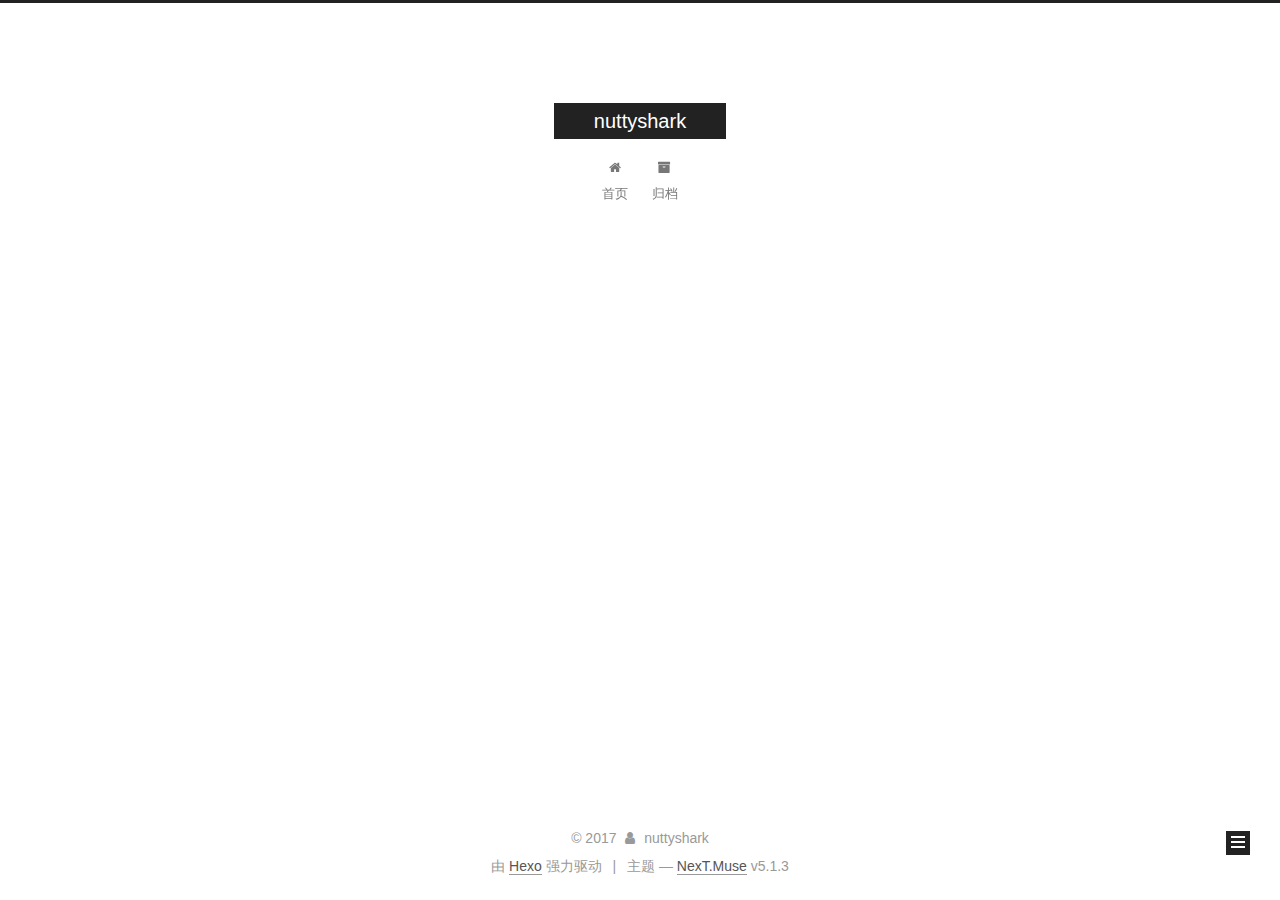
==== commit 3412a50a: "Site updated: 2017-11-25 22:06:57" ====
--- a/archives/index.html
+++ b/archives/index.html
@@ -119,7 +119,15 @@
 
 
 
-
+<script>
+var _hmt = _hmt || [];
+(function() {
+  var hm = document.createElement("script");
+  hm.src = "https://hm.baidu.com/hm.js?ba46f59815b5aeb875d33540fa5a3f9b";
+  var s = document.getElementsByTagName("script")[0]; 
+  s.parentNode.insertBefore(hm, s);
+})();
+</script>
 
   <title>归档 | nuttyshark</title>
   
--- a/css/main.css
+++ b/css/main.css
@@ -1822,7 +1822,7 @@
   width: 4px;
   height: 4px;
   border-radius: 50%;
-  background: #ff8230;
+  background: #f0369e;
 }
 .links-of-blogroll {
   font-size: 13px;
@@ -2659,3 +2659,6 @@
 .links-of-blogroll-inline .links-of-blogroll-item {
   display: inline-block;
 }
+p {
+  text-indent: 2em;
+}
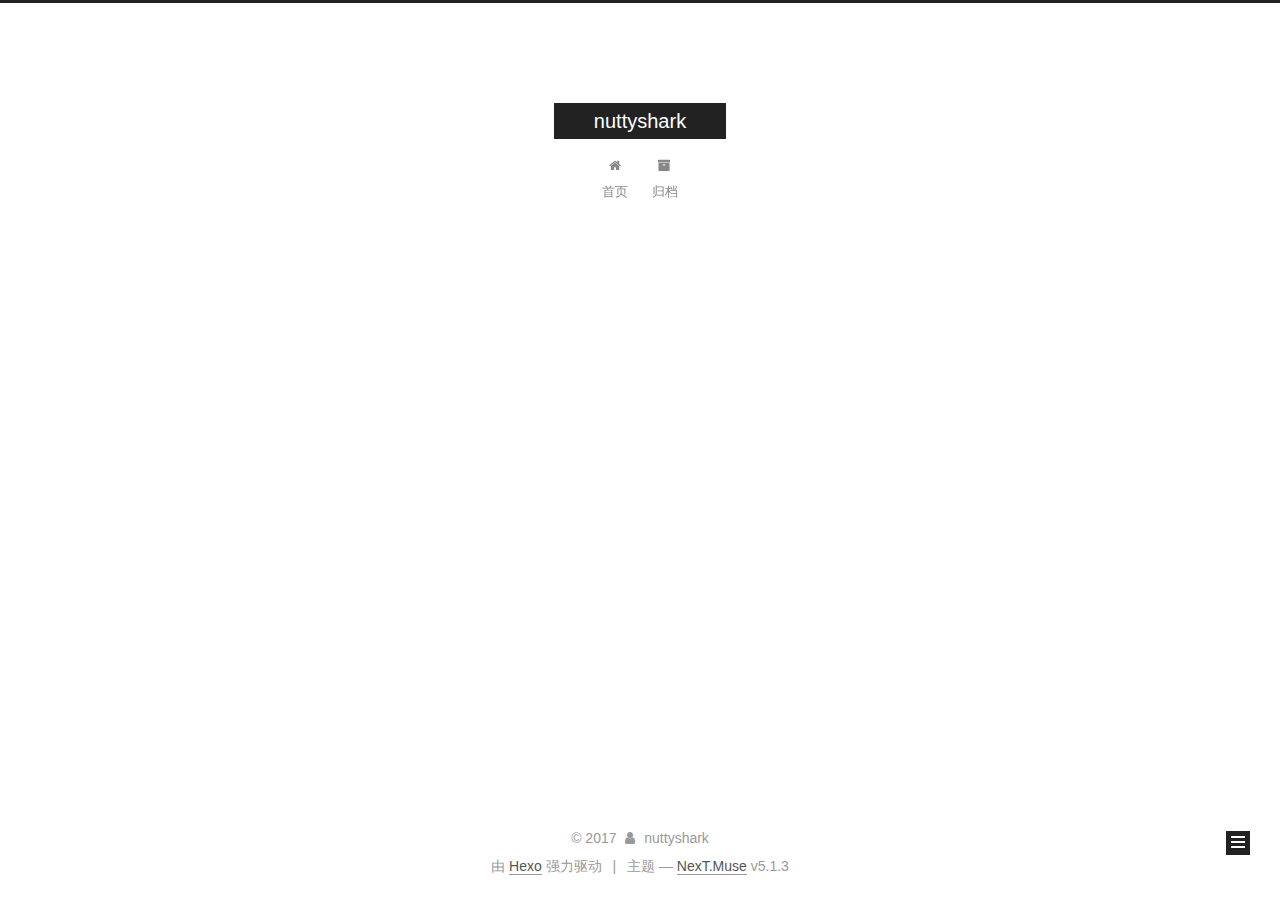
==== commit 919750e9: "Site updated: 2017-12-16 23:20:35" ====
--- a/archives/index.html
+++ b/archives/index.html
@@ -235,7 +235,7 @@
         
           
         
-        嗯..! 目前共计 1 篇日志。 继续努力。
+        嗯..! 目前共计 2 篇日志。 继续努力。
       </span>
 
       
@@ -249,6 +249,43 @@
           <div class="collection-title">
             <h1 class="archive-year" id="archive-year-2017">2017</h1>
           </div>
+        
+        
+
+        
+
+  <article class="post post-type-normal" itemscope itemtype="http://schema.org/Article">
+    <header class="post-header">
+
+      <h2 class="post-title">
+        
+            <a class="post-title-link" href="/2017/12/16/java组件-线程安全红黑树-(哈希环虚节点负载均衡场景,基于TreeMap源码/" itemprop="url">
+              
+                <span itemprop="name">java组件-线程安全红黑树(哈希环虚节点负载均衡场景,基于TreeMap源码)</span>
+              
+            </a>
+        
+      </h2>
+
+      <div class="post-meta">
+        <time class="post-time" itemprop="dateCreated"
+              datetime="2017-12-16T22:36:32+08:00"
+              content="2017-12-16" >
+          12-16
+        </time>
+      </div>
+
+    </header>
+  </article>
+
+
+
+      
+
+        
+        
+        
+
         
         
 
@@ -333,7 +370,7 @@
               
                 <a href="/archives/">
               
-                  <span class="site-state-item-count">1</span>
+                  <span class="site-state-item-count">2</span>
                   <span class="site-state-item-name">日志</span>
                 </a>
               </div>
--- a/css/main.css
+++ b/css/main.css
@@ -1822,7 +1822,7 @@
   width: 4px;
   height: 4px;
   border-radius: 50%;
-  background: #f0369e;
+  background: #d2ffff;
 }
 .links-of-blogroll {
   font-size: 13px;
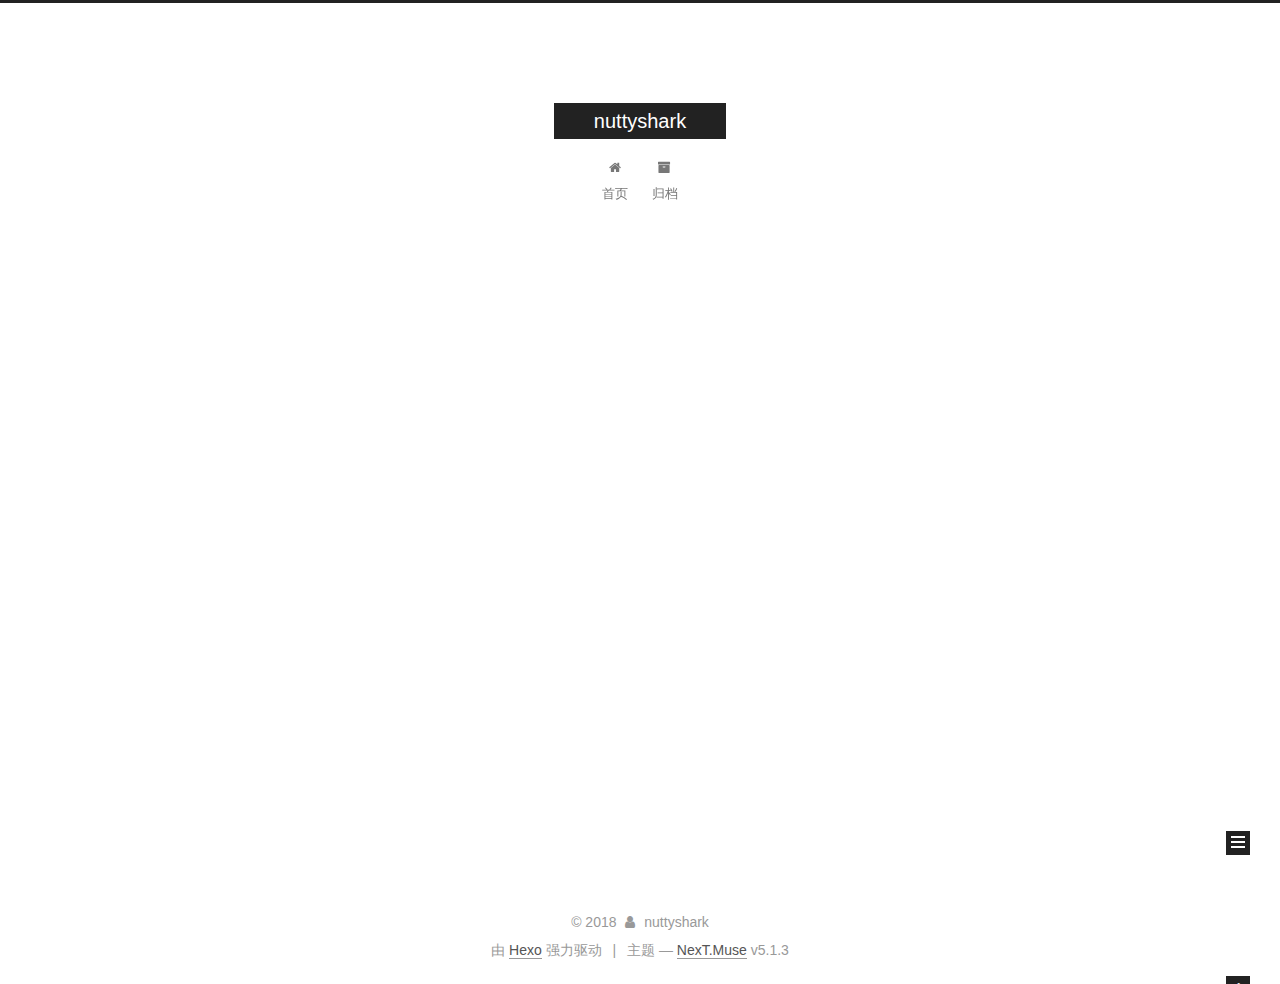
==== commit ebe95b42: "Site updated: 2018-03-18 12:36:24" ====
--- a/archives/index.html
+++ b/archives/index.html
@@ -235,8 +235,50 @@
         
           
         
-        嗯..! 目前共计 2 篇日志。 继续努力。
+        嗯..! 目前共计 3 篇日志。 继续努力。
       </span>
+
+      
+
+        
+        
+        
+
+        
+          
+          <div class="collection-title">
+            <h1 class="archive-year" id="archive-year-2018">2018</h1>
+          </div>
+        
+        
+
+        
+
+  <article class="post post-type-normal" itemscope itemtype="http://schema.org/Article">
+    <header class="post-header">
+
+      <h2 class="post-title">
+        
+            <a class="post-title-link" href="/2018/03/18/给高考孩子们的鼓劲词/" itemprop="url">
+              
+                <span itemprop="name">给高考孩子们的鼓劲词</span>
+              
+            </a>
+        
+      </h2>
+
+      <div class="post-meta">
+        <time class="post-time" itemprop="dateCreated"
+              datetime="2018-03-18T12:34:36+08:00"
+              content="2018-03-18" >
+          03-18
+        </time>
+      </div>
+
+    </header>
+  </article>
+
+
 
       
 
@@ -370,7 +412,7 @@
               
                 <a href="/archives/">
               
-                  <span class="site-state-item-count">2</span>
+                  <span class="site-state-item-count">3</span>
                   <span class="site-state-item-name">日志</span>
                 </a>
               </div>
@@ -422,7 +464,7 @@
 
     <footer id="footer" class="footer">
       <div class="footer-inner">
-        <div class="copyright">&copy; <span itemprop="copyrightYear">2017</span>
+        <div class="copyright">&copy; <span itemprop="copyrightYear">2018</span>
   <span class="with-love">
     <i class="fa fa-user"></i>
   </span>
--- a/css/main.css
+++ b/css/main.css
@@ -1822,7 +1822,7 @@
   width: 4px;
   height: 4px;
   border-radius: 50%;
-  background: #d2ffff;
+  background: #ffffaf;
 }
 .links-of-blogroll {
   font-size: 13px;
